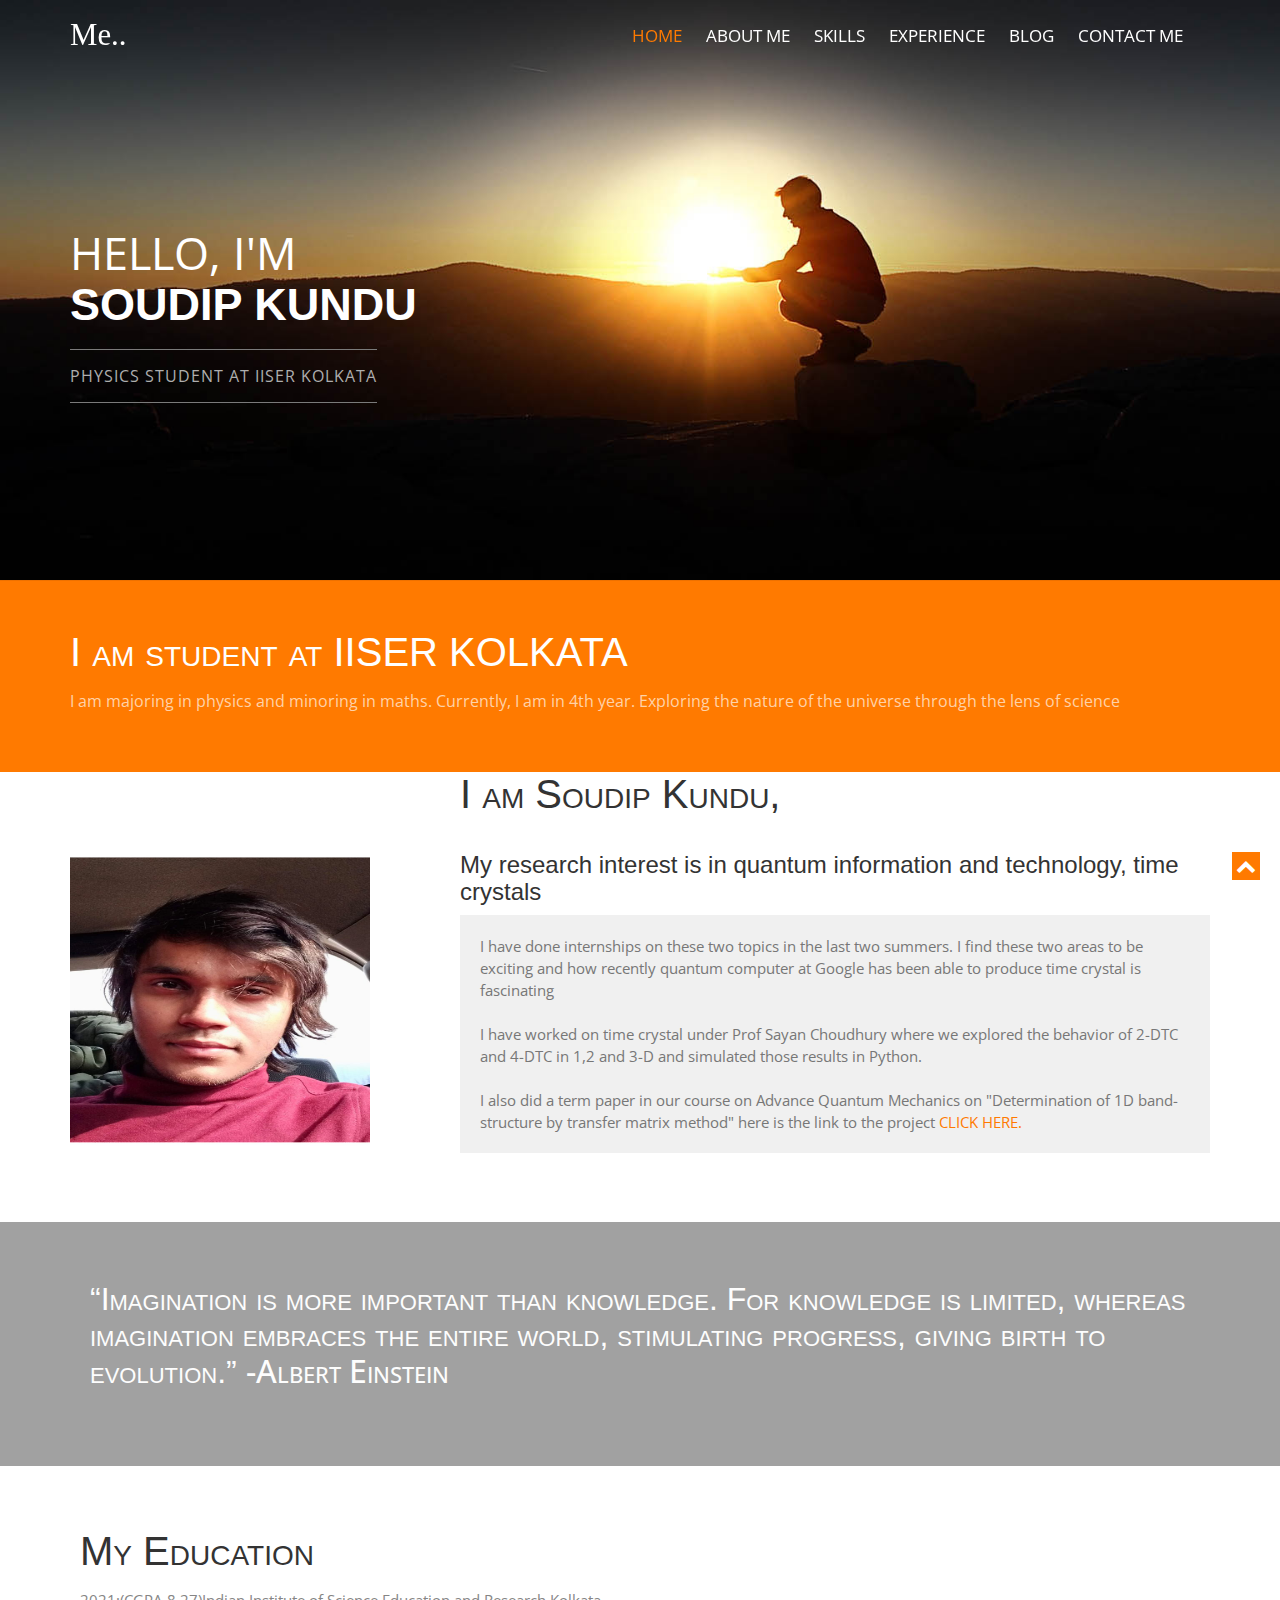
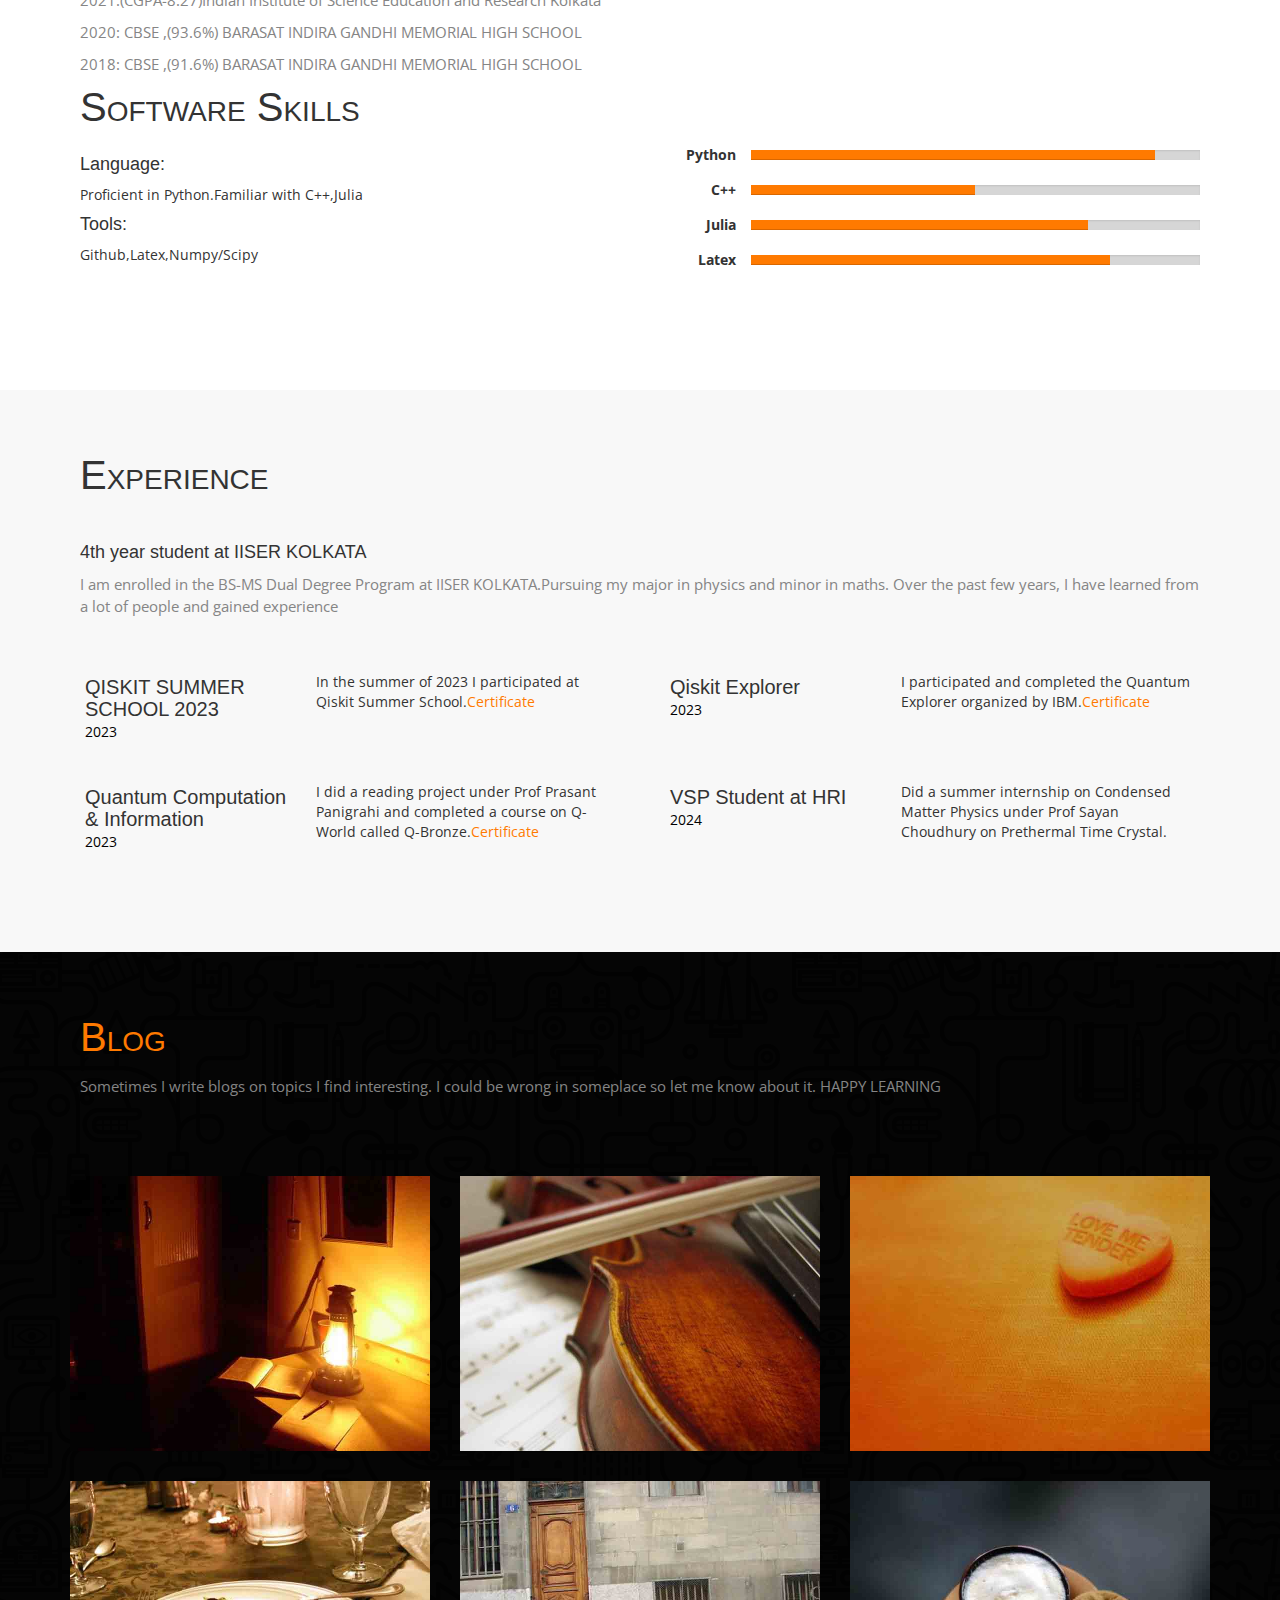
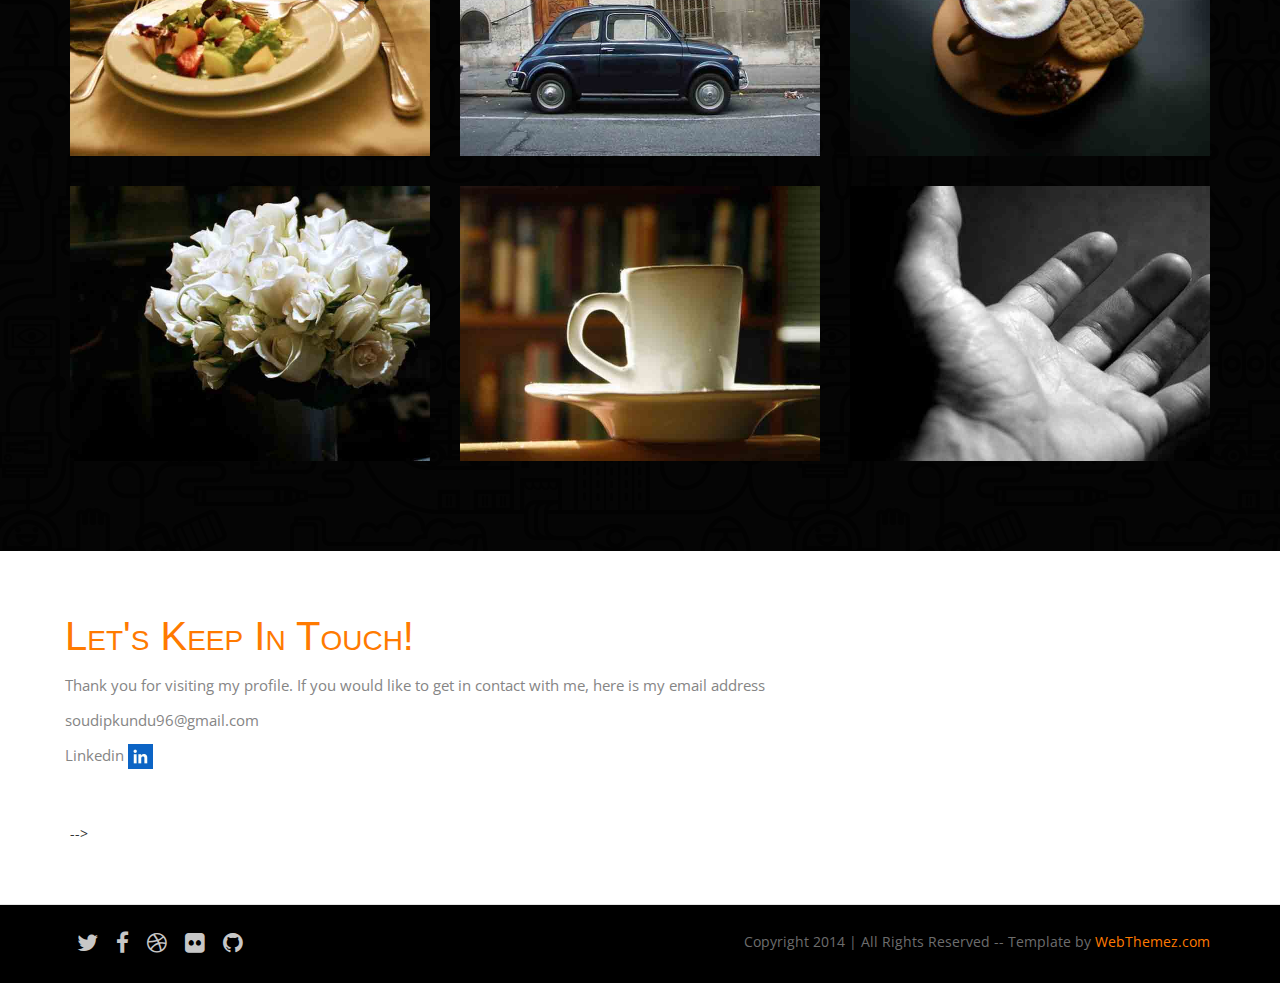
==== index.html @ 683b35c9 "Update index.html" ====
<!doctype html>
<!--[if IE 7 ]>    <html lang="en-gb" class="isie ie7 oldie no-js"> <![endif]-->
<!--[if IE 8 ]>    <html lang="en-gb" class="isie ie8 oldie no-js"> <![endif]-->
<!--[if IE 9 ]>    <html lang="en-gb" class="isie ie9 no-js"> <![endif]-->
<!--[if (gt IE 9)|!(IE)]><!-->
<html lang="en-gb" class="no-js">
<!--<![endif]-->
<head>
<meta charset="utf-8">
<meta name="viewport" content="width=device-width, initial-scale=1, maximum-scale=1">
<!--[if lt IE 9]> 
    <meta http-equiv="X-UA-Compatible" content="IE=edge,chrome=1">
    <![endif]-->
<title>ME – Resume and Personal Blog Responsive Template</title>
<meta name="description" content="">
<meta name="author" content="WebThemez">
<!--[if lt IE 9]>
        <script src="http://html5shim.googlecode.com/svn/trunk/html5.js"></script>
    <![endif]-->
<!--[if lte IE 8]>
		<script type="text/javascript" src="http://explorercanvas.googlecode.com/svn/trunk/excanvas.js"></script>
	<![endif]-->
<link rel="stylesheet" href="css/bootstrap.min.css" />
<link rel="stylesheet" type="text/css" href="css/isotope.css" media="screen" />
<link rel="stylesheet" href="js/fancybox/jquery.fancybox.css" type="text/css" media="screen" />
<link rel="stylesheet" type="text/css" href="css/da-slider.css" />
<link rel="stylesheet" href="css/styles.css" />
<!-- Font Awesome -->
<link href="css/font-awesome.min.css" rel="stylesheet">
</head>

<body>
<header class="header">
  <div class="container">
    <nav class="navbar navbar-inverse" role="navigation">
      <div class="navbar-header">
        <button type="button" id="nav-toggle" class="navbar-toggle" data-toggle="collapse" data-target="#main-nav"> <span class="sr-only">Toggle navigation</span> <span class="icon-bar"></span> <span class="icon-bar"></span> <span class="icon-bar"></span> </button>
        <a href="#" class="navbar-brand scroll-top logo"><b>Me..</b></a> </div>
      <!--/.navbar-header-->
      <div id="main-nav" class="collapse navbar-collapse">
        <ul class="nav navbar-nav" id="mainNav">
          <li class="active"><a href="#home" class="scroll-link">Home</a></li>
          <li><a href="#aboutMe" class="scroll-link">About Me</a></li>
          <li><a href="#skills" class="scroll-link">Skills</a></li>
          <li><a href="#experience" class="scroll-link">Experience</a></li>
          <li><a href="#portfolio" class="scroll-link">Blog</a></li>
          <li><a href="#contactMe" class="scroll-link">Contact Me</a></li>
        </ul>
      </div>
      <!--/.navbar-collapse--> 
    </nav>
    <!--/.navbar--> 
  </div>
  <!--/.container--> 
</header>
<!--/.header-->
<div id="#top"></div>
<section id="home">
  <div class="banner-container"> <img src="images/banner-bg.jpg" alt="banner" />
    <div class="container banner-content">
      <div class="heroText">
        <h2><span>HEllO, I'm</span><br>
          Soudip Kundu</h2>
        <span class="caption">Physics student at IISER KOLKATA</span> </div>
    </div>
  </div>
</section>
<section id="introText">
  <div class="container">
    <div>
      <h1>I am student at IISER KOLKATA</h1>
      <p>I am majoring in physics and minoring in maths. Currently, I am in 4th year. Exploring the nature of the universe through the lens of science</p>
    </div>
  </div>
</section>
<!--About-->
<section id="aboutMe">
  <div class="container">
    <div class="row"> 
      <!-- item -->
      <div class="col-md-4 tileBox"> <img src="images/photo-1.jpg" alt="me" style="width: 300px; height: 450px;"/> </div>
      <div class="col-md-8 tileBox">
        <div class="txtHead">
          <h2>I am Soudip Kundu,</h2>
          <h3> My research interest is in quantum information and technology, time crystals</h3>
        </div>
        <p>I have done internships on these two topics in the last two summers. I find these two areas to be exciting and how recently quantum computer at Google has been able to produce time crystal is fascinating <br/>
          <br/>
          I have worked on time crystal under Prof Sayan Choudhury where we explored the behavior of 2-DTC and 4-DTC in 1,2 and 3-D and simulated those results in Python.<br/>
	<br/>
	  I also did a term paper in our course on Advance Quantum Mechanics on "Determination of 1D band-structure
by transfer matrix method" here is the link to the project <a href="https://github.com/soudip-kundu/soudip-kundu.github.io/blob/main/paper/QM_Term_Paper%20.pdf" target="_blank">CLICK HERE.</a></p>
	    

      </div>
      <!-- end: --> 
    </div>
  </div>
</section>
<!--Quote-->
<section id="quote" class="bg-parlex">
  <div class="parlex-back">
    <div class="container">
     <div class="row">
	<div class="col-md-12">      <h2>“Imagination is more important than knowledge. For knowledge is limited, whereas imagination embraces the entire world, stimulating progress, giving birth to evolution.” <span>-Albert Einstein</span></h2></div>
      </div>
    </div>
    <!--/.container--> 
  </div>
</section>

<!--Skills-->
<section id="skills" class="secPad white">
  <div class="container">
    <div class="heading "> 
      <!-- Heading -->
      <h2>My Education</h2>
	<p>2021:(CGPA-8.27)Indian Institute of Science Education and Research Kolkata </p>   
       <p>2020: CBSE ,(93.6%) BARASAT INDIRA GANDHI MEMORIAL HIGH SCHOOL </p>    
      <p>2018: CBSE ,(91.6%) BARASAT INDIRA GANDHI MEMORIAL HIGH SCHOOL </p>
     

     <!--<h2>My Skills</h2>
      <p>Lorem ipsum dolor sit amet, consectetur adipiscing elit. SMependisse interdum erat et neque tincidunt volutpat. Cras eget augue id dui variMe pretium. Cras posuere dolor risMe. Pellentesque elementum ultricies quam, sit amet rhoncMe nisl viverra in. Cras imperdiet nisi a euismod molestie. Ut a metMe arcu. Pellentesque feugiat dictum erat. </p>
    </div>
    <div class="row skillContainer">
      <div class="col-md-4 skillBox">
        <div id="diagram-id-1" class="diagram" data-percent="95.2%"></div>
        <div class="chart-text">
          <h4>Visual Designing</h4>
          <p>Exp 4 years</p>
        </div>
      </div>
      <div class="col-md-4 skillBox">
        <div id="diagram-id-2" class="diagram" data-percent="75.2%"></div>
        <div class="chart-text">
          <h4>Frontend Developer</h4>
          <p>Exp 8 years</p>
        </div>
      </div>
      <div class="col-md-4 skillBox">
        <div id="diagram-id-3" class="diagram" data-percent="85.6%"></div>
        <div class="chart-text">
          <h4>Backend Developer</h4>
          <p>Exp 5 years</p>
        </div>
      </div>
    </div>-->
    <div class="row">
      <div class="col-sm-6">
        <h2>Software Skills</h2>
	      <h4>Language: </h4>Proficient in Python.Familiar with C++,Julia
	      <h4>Tools: </h4>Github,Latex,Numpy/Scipy
      <p class="mrgBtm20">  </p>
      </div>
      <div class="col-sm-6"> <br/>
        <br/>
        <br/>
        <div class="row">
          <div class="col-md-2 skilltitle"><b>Python</b></div>
          <div class="col-md-10">
            <div class="progress">
              <div class="progress-bar" role="progressbar" aria-valuenow="90" aria-valuemin="0" aria-valuemax="100" style="width: 90%;"> <span class="sr-only">90% Complete</span> </div>
            </div>
          </div>
        </div>
        <div class="row">
          <div class="col-md-2 skilltitle"><b>C++</b></div>
          <div class="col-md-10">
            <div class="progress">
              <div class="progress-bar" role="progressbar" aria-valuenow="80" aria-valuemin="0" aria-valuemax="100" style="width: 50%;"> <span class="sr-only">50% Complete</span> </div>
            </div>
          </div>
        </div>
        <div class="row">
          <div class="col-md-2 skilltitle"><b>Julia</b></div>
          <div class="col-md-10">
            <div class="progress">
              <div class="progress-bar" role="progressbar" aria-valuenow="75" aria-valuemin="0" aria-valuemax="100" style="width: 75%;"> <span class="sr-only">75% Complete</span> </div>
            </div>
          </div>
        </div>
        <div class="row">
          <div class="col-md-2 skilltitle"><b>Latex</b></div>
          <div class="col-md-10">
            <div class="progress">
              <div class="progress-bar" role="progressbar" aria-valuenow="75" aria-valuemin="0" aria-valuemax="100" style="width: 80%;"> <span class="sr-only">80% Complete</span> </div>
            </div>
          </div>
        </div>
      </div>
    </div>
  </div>
</section>
<!--Experience-->
<section id="experience" class="secPad">
<div class="container">
<div class="heading"> 
  <!-- Heading -->
  <h2>Experience</h2>
  <br/>
  <h4>4th year student at IISER KOLKATA</h4>
  <p>I am enrolled in the BS-MS Dual Degree Program at IISER KOLKATA.Pursuing my major in physics and minor in maths. Over the past few years, I have learned from a lot of people and gained experience </p>
</div>
<div class="row experience-details">
  <div class="col-md-6">
    <div class="col-md-5">
     <!--<div class="icon-block"><i class="fa fa-cogs"></i></div>-->
      <div class="pull-left">
        <h4>QISKIT SUMMER SCHOOL 2023</h4>
        <span>2023</span> </div>
    </div>
    <div class="col-md-7"> In the summer of 2023 I participated at Qiskit Summer School.<a href="https://github.com/soudip-kundu/soudip-kundu.github.io/blob/main/internship/Qiskit_Global_Summer_School_2023___Quantum_Excellence_Badge20230911-28-1epfiy.pdf">Certificate</a> </div>
  </div>
  <div class="col-md-6">
    <div class="col-md-5">
      <!--<div class="icon-block"><i class="fa fa-send-o"></i></div>-->
      <div class="pull-left">
        <h4>Qiskit Explorer</h4>
        <span>2023</span> </div>
    </div>
    <div class="col-md-7"> I participated and completed the Quantum Explorer organized by IBM.<a href="https://github.com/soudip-kundu/soudip-kundu.github.io/blob/main/internship/Quantum_Explorer_2023__Advanced_Badge20240327-43-flssgo.pdf">Certificate</a> </div>		
  </div>
</div>
<div class="row experience-details">
  <div class="col-md-6">
    <div class="col-md-5">
      <!--<div class="icon-block"><i class="fa fa-shopping-cart"></i></div>-->
      <div class="pull-left">
        <h4>Quantum Computation & Information</h4>
        <span>2023</span> </div>
    </div>
    <div class="col-md-7"> I did a reading project under Prof Prasant Panigrahi and completed a course on Q-World called Q-Bronze.<a href="https://github.com/soudip-kundu/soudip-kundu.github.io/blob/main/internship/QBronze108-18.jpg">Certificate</a> </div>
  </div>
  <div class="col-md-6">
    <div class="col-md-5">
      <!--<div class="icon-block"><i class="fa fa-futbol-o"></i></div>-->
      <div class="pull-left">
        <h4>VSP Student at HRI</h4>
        <span>2024</span> </div>
    </div>
    <div class="col-md-7"> Did a summer internship on Condensed Matter Physics under Prof Sayan Choudhury on Prethermal Time Crystal. </div>
  </div>
</div>
</section>

<!--Portfolio-->
<section id="portfolio" class="page-section section appear clearfix secPad">
  <div class="container">
    <div class="heading"> 
      <!-- Heading -->
      <h2>Blog</h2>
      <p>Sometimes I write blogs on topics I find interesting. I could be wrong in someplace so let me know about it. HAPPY LEARNING</p>
    </div>
    <div class="row">
      <nav id="filter" class="col-md-12"><!--
        <ul>
          <li><a href="#" class="current btn-theme btn-small" data-filter="*">All</a></li>
          <li><a href="#" class="btn-theme btn-small" data-filter=".webdesign">Web Design</a></li>
          <li><a href="#" class="btn-theme btn-small" data-filter=".photography">Photography</a></li>
          <li><a href="#" class="btn-theme btn-small" data-filter=".print">Print</a></li>
        </ul>-->
      </nav>
      <div class="col-md-12">
        <div class="row">
          <div class="portfolio-items isotopeWrapper clearfix" id="3">
            <article class="col-sm-4 isotopeItem webdesign">
              <div class="portfolio-item"> <img src="images/portfolio/img1.jpg" alt="" />
                <div class="portfolio-desc align-center">
                  <div class="folio-info"> <a href="https://github.com/soudip-kundu/soudip-kundu.github.io/blob/main/blog/Symmetry_in_physics.pdf" class="fancybox">
                    <h5>Symmetry & Noether theorem in Quantum Mechanics</h5>
                    <i class="fa fa-plMe-square-o fa-2x"></i></a> </div>
                </div>
              </div>
            </article>
            <article class="col-sm-4 isotopeItem photography">
              <div class="portfolio-item"> <img src="images/portfolio/img2.jpg" alt="" />
                <div class="portfolio-desc align-center">
                  <div class="folio-info"> <a href="images/portfolio/img2.jpg" class="fancybox">
                    <h5>Project Name</h5>
                    <i class="fa fa-plMe-square-o fa-2x"></i></a> </div>
                </div>
              </div>
            </article>
            <article class="col-sm-4 isotopeItem photography">
              <div class="portfolio-item"> <img src="images/portfolio/img3.jpg" alt="" />
                <div class="portfolio-desc align-center">
                  <div class="folio-info"> <a href="images/portfolio/img3.jpg" class="fancybox">
                    <h5>Project Name</h5>
                    <i class="fa fa-plMe-square-o fa-2x"></i></a> </div>
                </div>
              </div>
            </article>
            <article class="col-sm-4 isotopeItem print">
              <div class="portfolio-item"> <img src="images/portfolio/img4.jpg" alt="" />
                <div class="portfolio-desc align-center">
                  <div class="folio-info"> <a href="images/portfolio/img4.jpg" class="fancybox">
                    <h5>Project Name</h5>
                    <i class="fa fa-plMe-square-o fa-2x"></i></a> </div>
                </div>
              </div>
            </article>
            <article class="col-sm-4 isotopeItem photography">
              <div class="portfolio-item"> <img src="images/portfolio/img5.jpg" alt="" />
                <div class="portfolio-desc align-center">
                  <div class="folio-info"> <a href="images/portfolio/img5.jpg" class="fancybox">
                    <h5>Project Name</h5>
                    <i class="fa fa-plMe-square-o fa-2x"></i></a> </div>
                </div>
              </div>
            </article>
            <article class="col-sm-4 isotopeItem webdesign">
              <div class="portfolio-item"> <img src="images/portfolio/img6.jpg" alt="" />
                <div class="portfolio-desc align-center">
                  <div class="folio-info"> <a href="images/portfolio/img6.jpg" class="fancybox">
                    <h5>Project Name</h5>
                    <i class="fa fa-plMe-square-o fa-2x"></i></a> </div>
                </div>
              </div>
            </article>
            <article class="col-sm-4 isotopeItem print">
              <div class="portfolio-item"> <img src="images/portfolio/img7.jpg" alt="" />
                <div class="portfolio-desc align-center">
                  <div class="folio-info"> <a href="images/portfolio/img7.jpg" class="fancybox">
                    <h5>Project Name</h5>
                    <i class="fa fa-plMe-square-o fa-2x"></i></a> </div>
                </div>
              </div>
            </article>
            <article class="col-sm-4 isotopeItem photography">
              <div class="portfolio-item"> <img src="images/portfolio/img8.jpg" alt="" />
                <div class="portfolio-desc align-center">
                  <div class="folio-info"> <a href="images/portfolio/img8.jpg" class="fancybox">
                    <h5>Project Name</h5>
                    <i class="fa fa-plMe-square-o fa-2x"></i></a> </div>
                </div>
              </div>
            </article>
            <article class="col-sm-4 isotopeItem print">
              <div class="portfolio-item"> <img src="images/portfolio/img9.jpg" alt="" />
                <div class="portfolio-desc align-center">
                  <div class="folio-info"> <a href="images/portfolio/img9.jpg" class="fancybox">
                    <h5>Project Name</h5>
                    <i class="fa fa-plMe-square-o fa-2x"></i></a> </div>
                </div>
              </div>
            </article>
          </div>
        </div>
      </div>
    </div>
  </div>
</section>

<!--Contact -->
<section id="contactMe" class="page-section secPad">
  <div class="container">
    <div class="row">
      <div class="heading"> 
        <!-- Heading -->
        <h2>Let's Keep In Touch!</h2>
        <p>Thank you for visiting my profile. If you would like to get in contact with me, here is my email address</p>
	 <p>soudipkundu96@gmail.com</p> 
	  <p>Linkedin <a href="https://www.linkedin.com/in/soudip-kundu-a19b95268?lipi=urn%3Ali%3Apage%3Ad_flagship3_profile_view_base_contact_details%3BC5t4lly%2FSY2JSu1K0vWiCQ%3D%3D"> <img src="images/linkedin.jpg" style="width: 25px; height: 25px;"> </a>  </p>  
      </div>
    </div>
 <!--
    <div class="row mrgn30">
      <form method="post" action="" id="contactfrm" role="form">
        <div class="col-sm-4">
          <div class="form-group">
            <label for="name">Name</label>
            <input type="text" class="form-control" name="name" id="name" placeholder="Enter name" title="Please enter your name (at least 2 characters)">
          </div>
          <div class="form-group">
            <label for="email">Email</label>
            <input type="email" class="form-control" name="email" id="email" placeholder="Enter email" title="Please enter a valid email address">
          </div>
        </div>
        <div class="col-sm-4">
          <div class="form-group">
            <label for="comments">Comments</label>
            <textarea name="comment" class="form-control" id="comments" cols="3" rows="5" placeholder="Enter your message…" title="Please enter your message (at least 10 characters)"></textarea>
          </div>
          <button name="submit" type="submit" class="btn btn-lg btn-primary" id="submit">Submit</button>
          <div class="result"></div>
        </div>
      </form>
      <div class="col-sm-4">
        <h4>Address:</h4>
        <address>
        Soudip Kundu<br>
        134 Stilla. Tae., 414515<br>
        Leorislon, SA 02434-34534 MeA <br>
        </address>
        <h4>Phone:</h4>
        <address>
        7980330109<br>
        </address>
      </div>
    </div>
  </div>
  <!--/.container--> -->
</section>

<!--/.page-section-->
<footer class="copyright">
  <div class="container">
    <div class="row">
      <div class="col-md-6">
        <div class="social pull-left"> <a href="#"><i class="fa fa-twitter"></i></a> <a href="#"><i class="fa fa-facebook"></i></a> <a href="#"><i class="fa fa-dribbble"></i></a> <a href="#"><i class="fa fa-flickr"></i></a> <a href="#"><i class="fa fa-github"></i></a> </div>
      </div>
      <div class="col-md-6"> <span class="pull-right">Copyright 2014 | All Rights Reserved  -- Template by <a href="http://webThemez.com">WebThemez.com</a></span> </div>
    </div>
    <!-- / .row --> 
  </div>
</footer>
<a href="#top" class="topHome"><i class="fa fa-chevron-up fa-2x"></i></a> 

<!--[if lte IE 8]><script src="//ajax.googleapis.com/ajax/libs/jquery/1.11.0/jquery.min.js"></script><![endif]--> 
<script src="js/modernizr-latest.js"></script> 
<script src="js/jquery-1.8.2.min.js" type="text/javascript"></script> 
<script src="js/bootstrap.min.js" type="text/javascript"></script> 
<script src="js/jquery.isotope.min.js" type="text/javascript"></script> 
<script src="js/fancybox/jquery.fancybox.pack.js" type="text/javascript"></script> 
<script src="js/jquery.nav.js" type="text/javascript"></script> 
<script src="js/jquery.cslider.js" type="text/javascript"></script> 
<script src="js/jquery.diagram.js"></script> 
<script src="js/cMetom.js" type="text/javascript"></script> 
<script src="js/owl-caroMeel/owl.caroMeel.js"></script>
</body>
</html>
---- css/isotope.css ----
/* Start: Recommended Isotope styles */

/**** Isotope Filtering ****/

.isotope-item {
  z-index: 2;
}

.isotope-hidden.isotope-item {
  pointer-events: none;
  z-index: 1;
}

/**** Isotope CSS3 transitions ****/

.isotope,
.isotope .isotope-item {
  -webkit-transition-duration: 0.8s;
     -moz-transition-duration: 0.8s;
      -ms-transition-duration: 0.8s;
       -o-transition-duration: 0.8s;
          transition-duration: 0.8s;
}

.isotope {
  -webkit-transition-property: height, width;
     -moz-transition-property: height, width;
      -ms-transition-property: height, width;
       -o-transition-property: height, width;
          transition-property: height, width;
}

.isotope .isotope-item {
  -webkit-transition-property: -webkit-transform, opacity;
     -moz-transition-property:    -moz-transform, opacity;
      -ms-transition-property:     -ms-transform, opacity;
       -o-transition-property:         top, left, opacity;
          transition-property:         transform, opacity;
}

/**** disabling Isotope CSS3 transitions ****/

.isotope.no-transition,
.isotope.no-transition .isotope-item,
.isotope .isotope-item.no-transition {
  -webkit-transition-duration: 0s;
     -moz-transition-duration: 0s;
      -ms-transition-duration: 0s;
       -o-transition-duration: 0s;
          transition-duration: 0s;
}

/* End: Recommended Isotope styles */



/* disable CSS transitions for containers with infinite scrolling*/
.isotope.infinite-scrolling {
  -webkit-transition: none;
     -moz-transition: none;
      -ms-transition: none;
       -o-transition: none;
          transition: none;
}



/**** Isotope styles ****/

/* required for containers to inherit vertical size from window */
/*html,
body {
  height: 100%;
}*/

#container {
  border: 1px solid #666;
  padding: 5px;
  margin-bottom: 20px;
}

.element {
  width: 110px;
  height: 110px;
  margin: 5px;
  float: left;
  overflow: hidden;
  position: relative;
  background: #888;
  color: #222;
  -webkit-border-top-right-radius: 1.2em;
      -moz-border-radius-topright: 1.2em;
          border-top-right-radius: 1.2em;
}

.element.alkali          { background: #F00; background: hsl(   0, 100%, 50%); }
.element.alkaline-earth  { background: #F80; background: hsl(  36, 100%, 50%); }
.element.lanthanoid      { background: #FF0; background: hsl(  72, 100%, 50%); }
.element.actinoid        { background: #0F0; background: hsl( 108, 100%, 50%); }
.element.transition      { background: #0F8; background: hsl( 144, 100%, 50%); }
.element.post-transition { background: #0FF; background: hsl( 180, 100%, 50%); }
.element.metalloid       { background: #08F; background: hsl( 216, 100%, 50%); }
.element.other.nonmetal  { background: #00F; background: hsl( 252, 100%, 50%); }
.element.halogen         { background: #F0F; background: hsl( 288, 100%, 50%); }
.element.noble-gas       { background: #F08; background: hsl( 324, 100%, 50%); }


.element * {
  position: absolute;
  margin: 0;
}

.element .symbol {
  left: 0.2em;
  top: 0.4em;
  font-size: 3.8em;
  line-height: 1.0em;
  color: #FFF;
}
.element.large .symbol {
  font-size: 4.5em;
}

.element.fake .symbol {
  color: #000;
}

.element .name {
  left: 0.5em;
  bottom: 1.6em;
  font-size: 1.05em;
}

.element .weight {
  font-size: 0.9em;
  left: 0.5em;
  bottom: 0.5em;
}

.element .number {
  font-size: 1.25em;
  font-weight: bold;
  color: hsla(0,0%,0%,.5);
  right: 0.5em;
  top: 0.5em;
}

.variable-sizes .element.width2 { width: 230px; }

.variable-sizes .element.height2 { height: 230px; }

.variable-sizes .element.width2.height2 {
  font-size: 2.0em;
}

.element.large,
.variable-sizes .element.large,
.variable-sizes .element.large.width2.height2 {
  font-size: 3.0em;
  width: 350px;
  height: 350px;
  z-index: 100;
}

.clickable .element:hover {
  cursor: pointer;
}

.clickable .element:hover h3 {
  text-shadow:
    0 0 10px white,
    0 0 10px white
  ;
}

.clickable .element:hover h2 {
  color: white;
}
---- css/da-slider.css ----
.da-slider{
	width: 100%;
	min-width: 520px;
	height: 500px;
	position: relative;
	margin: 4% auto;
	overflow: hidden;
	/*background: transparent url(../images/waves.gif) repeat 0% 0%;
	border-top: 8px solid #efc34a;
	border-bottom: 8px solid #efc34a;
	box-shadow: 0px 1px 1px rgba(0,0,0,0.2), 0px -2px 1px #fff;*/ 
	-webkit-transition: background-position 1s ease-out 0.3s;
	-moz-transition: background-position 1s ease-out 0.3s;
	-o-transition: background-position 1s ease-out 0.3s;
	-ms-transition: background-position 1s ease-out 0.3s;
	transition: background-position 1s ease-out 0.3s;
}
.da-slide{
	position: absolute;
	width: 100%;
	height: 100%;
	top: 0px;
	left: 0px; 
	text-align: left;
}
.da-slide-current{
	z-index: 1000;
}
.da-slider-fb .da-slide{
	left: 100%;
}
.da-slider-fb  .da-slide.da-slide-current{
	left: 0px;
}
.da-slide h2,
.da-slide p,
.da-slide .da-link,
.da-slide .da-img{
	position: absolute;
	opacity: 0;
	left: 110%;
}
.da-slider-fb .da-slide h2,
.da-slider-fb .da-slide p,
.da-slider-fb .da-slide .da-link{
	left: 10%;
	opacity: 1;
}
.da-slider-fb .da-slide .da-img{
	left: 60%;
	opacity: 1;
}
.da-slide h2{
	color: #fff;
	font-size: 66px;
	width: 50%;
	top: 60px;
	white-space: nowrap;
	z-index: 10;
	text-shadow: 1px 1px 1px rgba(0,0,0,0.1); 
	font-weight: 700;
}
.da-slide p{
	width: 45%;
	top: 155px;
	color: #916c05;
	font-size: 18px;
	line-height: 26px;
	height: 80px;
	overflow: hidden;
	font-style: italic;
	font-weight: 400;
	font-style: italic;
}
.da-slide .da-img{
	text-align: center;
	width: 30%;
	top: 70px;
	height: 256px;
	line-height: 320px;
	left: 110%; /*60%*/
}
.da-slide .da-link{
	top: 270px; /*depends on p height*/
	color: #fff;
	text-shadow: 1px 1px 1px rgba(0,0,0,0.2);
	border: 3px solid rgba(255,255,255,0.8);
	padding: 2px 20px 0px;
	font-size: 16px;
	line-height: 30px;
	width: auto;
	text-align: center;
	background: rgba(255,255,255,0.2);
}
.da-slide .da-link:hover{
	background: rgba(255,255,255,0.3);
}
.da-dots{
	width: 100%;
	position: absolute;
	text-align: center;
	left: 0px;
	bottom: 20px;
	z-index: 2000;
	-moz-user-select: none;
	-webkit-user-select: none;
}
.da-dots span{
	display: inline-block;
	position: relative;
	width: 12px;
	height: 12px;
	border-radius: 50%;
	background: #fb6c00;
	margin: 3px;
	cursor: pointer;
	box-shadow: 
		1px 1px 1px rgba(0,0,0,0.1) inset, 
		1px 1px 1px rgba(255,255,255,0.1);
}
.da-dots span.da-dots-current:after{
	content: '';
	width: 8px;
	height: 8px;
	position: absolute;
	top: 2px;
	left: 2px;
	border-radius: 50%;
	background: rgb(255,255,255);
	background: -moz-linear-gradient(top, rgba(255,255,255,1) 0%, rgba(246,246,246,1) 47%, rgba(237,237,237,1) 100%);
	background: -webkit-gradient(linear, left top, left bottom, color-stop(0%,rgba(255,255,255,1)), color-stop(47%,rgba(246,246,246,1)), color-stop(100%,rgba(237,237,237,1)));
	background: -webkit-linear-gradient(top, rgba(255,255,255,1) 0%,rgba(246,246,246,1) 47%,rgba(237,237,237,1) 100%);
	background: -o-linear-gradient(top, rgba(255,255,255,1) 0%,rgba(246,246,246,1) 47%,rgba(237,237,237,1) 100%);
	background: -ms-linear-gradient(top, rgba(255,255,255,1) 0%,rgba(246,246,246,1) 47%,rgba(237,237,237,1) 100%);
	background: linear-gradient(top, rgba(255,255,255,1) 0%,rgba(246,246,246,1) 47%,rgba(237,237,237,1) 100%);
	filter: progid:DXImageTransform.Microsoft.gradient( startColorstr='#ffffff', endColorstr='#ededed',GradientType=0 );
}
.da-arrows{
	-moz-user-select: none;
	-webkit-user-select: none;
}
.da-arrows span{
	position: absolute;
	top: 50%;
	height: 30px;
	width: 30px;
	border-radius: 50%;
	background:rgba(255, 255, 255, 0.29);    
	cursor: pointer;
	z-index: 2000;
	opacity: 0;
	box-shadow: 
		1px 1px 1px rgba(0,0,0,0.1) inset, 
		1px 1px 1px rgba(255,255,255,0.1);
	-webkit-transition: opacity 0.4s ease-in-out-out 0.2s;
	-moz-transition: opacity 0.4s ease-in-out-out 0.2s;
	-o-transition: opacity 0.4s ease-in-out-out 0.2s;
	-ms-transition: opacity 0.4s ease-in-out-out 0.2s;
	transition: opacity 0.4s ease-in-out-out 0.2s;
}
.da-slider:hover .da-arrows span{
	opacity: 1;
}
.da-arrows span:after{
	content: '';
	position: absolute;
	width: 20px;
	height: 20px;
	top: 5px;
	left: 5px;
	background: transparent url(../images/arrows.png) no-repeat top left;
	border-radius: 50%;
	box-shadow: 1px 1px 2px rgba(0,0,0,0.1);
}
.da-arrows span:hover:after{
	box-shadow: 1px 1px 4px rgba(0,0,0,0.3);
}
.da-arrows span:active:after{
	box-shadow: 1px 1px 1px rgba(255,255,255,0.1);
}
.da-arrows span.da-arrows-next:after{
	background-position: top right;
}
.da-arrows span.da-arrows-prev{
	left: 15px;
}
.da-arrows span.da-arrows-next{
	right: 15px;
}

.da-slide-current h2,
.da-slide-current p,
.da-slide-current .da-link{
	left: 10%;
	opacity: 1;
}
.da-slide-current .da-img{
	left: 60%;
	opacity: 1;
}
/* Animation classes and animations */

/* Slide in from the right*/
.da-slide-fromright h2{
	-webkit-animation: fromRightAnim1 0.6s ease-in-out 0.8s both;
	-moz-animation: fromRightAnim1 0.6s ease-in-out 0.8s both;
	-o-animation: fromRightAnim1 0.6s ease-in-out 0.8s both;
	-ms-animation: fromRightAnim1 0.6s ease-in-out 0.8s both;
	animation: fromRightAnim1 0.6s ease-in-out 0.8s both;
}
.da-slide-fromright p{
	-webkit-animation: fromRightAnim2 0.6s ease-in-out 0.8s both;
	-moz-animation: fromRightAnim2 0.6s ease-in-out 0.8s both;
	-o-animation: fromRightAnim2 0.6s ease-in-out 0.8s both;
	-ms-animation: fromRightAnim2 0.6s ease-in-out 0.8s both;
	animation: fromRightAnim2 0.6s ease-in-out 0.8s both;
}
.da-slide-fromright .da-link{
	-webkit-animation: fromRightAnim3 0.4s ease-in-out 1.2s both;
	-moz-animation: fromRightAnim3 0.4s ease-in-out 1.2s both;
	-o-animation: fromRightAnim3 0.4s ease-in-out 1.2s both;
	-ms-animation: fromRightAnim3 0.4s ease-in-out 1.2s both;
	animation: fromRightAnim3 0.4s ease-in-out 1.2s both;
}
.da-slide-fromright .da-img{
	-webkit-animation: fromRightAnim4 0.6s ease-in-out 0.8s both;
	-moz-animation: fromRightAnim4 0.6s ease-in-out 0.8s both;
	-o-animation: fromRightAnim4 0.6s ease-in-out 0.8s both;
	-ms-animation: fromRightAnim4 0.6s ease-in-out 0.8s both;
	animation: fromRightAnim4 0.6s ease-in-out 0.8s both;
}
@-webkit-keyframes fromRightAnim1{
	0%{ left: 110%; opacity: 0; }
	100%{ left: 10%; opacity: 1; }
}
@-webkit-keyframes fromRightAnim2{
	0%{ left: 110%; opacity: 0; }
	100%{ left: 10%; opacity: 1; }
}
@-webkit-keyframes fromRightAnim3{
	0%{ left: 110%; opacity: 0; }
	1%{ left: 10%; opacity: 0; }
	100%{ left: 10%; opacity: 1; }
}
@-webkit-keyframes fromRightAnim4{
	0%{ left: 110%; opacity: 0; }
	100%{ left: 60%; opacity: 1; }
}

@-moz-keyframes fromRightAnim1{
	0%{ left: 110%; opacity: 0; }
	100%{ left: 10%; opacity: 1; }
}
@-moz-keyframes fromRightAnim2{
	0%{ left: 110%; opacity: 0; }
	100%{ left: 10%; opacity: 1; }
}
@-moz-keyframes fromRightAnim3{
	0%{ left: 110%; opacity: 0; }
	1%{ left: 10%; opacity: 0; }
	100%{ left: 10%; opacity: 1; }
}
@-moz-keyframes fromRightAnim4{
	0%{ left: 110%; opacity: 0; }
	100%{ left: 60%; opacity: 1; }
}

@-o-keyframes fromRightAnim1{
	0%{ left: 110%; opacity: 0; }
	100%{ left: 10%; opacity: 1; }
}
@-o-keyframes fromRightAnim2{
	0%{ left: 110%; opacity: 0; }
	100%{ left: 10%; opacity: 1; }
}
@-o-keyframes fromRightAnim3{
	0%{ left: 110%; opacity: 0; }
	1%{ left: 10%; opacity: 0; }
	100%{ left: 10%; opacity: 1; }
}
@-o-keyframes fromRightAnim4{
	0%{ left: 110%; opacity: 0; }
	100%{ left: 60%; opacity: 1; }
}

@-ms-keyframes fromRightAnim1{
	0%{ left: 110%; opacity: 0; }
	100%{ left: 10%; opacity: 1; }
}
@-ms-keyframes fromRightAnim2{
	0%{ left: 110%; opacity: 0; }
	100%{ left: 10%; opacity: 1; }
}
@-ms-keyframes fromRightAnim3{
	0%{ left: 110%; opacity: 0; }
	1%{ left: 10%; opacity: 0; }
	100%{ left: 10%; opacity: 1; }
}
@-ms-keyframes fromRightAnim4{
	0%{ left: 110%; opacity: 0; }
	100%{ left: 60%; opacity: 1; }
}

@keyframes fromRightAnim1{
	0%{ left: 110%; opacity: 0; }
	100%{ left: 10%; opacity: 1; }
}
@keyframes fromRightAnim2{
	0%{ left: 110%; opacity: 0; }
	100%{ left: 10%; opacity: 1; }
}
@keyframes fromRightAnim3{
	0%{ left: 110%; opacity: 0; }
	1%{ left: 10%; opacity: 0; }
	100%{ left: 10%; opacity: 1; }
}
@keyframes fromRightAnim4{
	0%{ left: 110%; opacity: 0; }
	100%{ left: 60%; opacity: 1; }
}
/* Slide in from the left*/
.da-slide-fromleft h2{
	-webkit-animation: fromLeftAnim1 0.6s ease-in-out 0.6s both;
	-moz-animation: fromLeftAnim1 0.6s ease-in-out 0.6s both;
	-o-animation: fromLeftAnim1 0.6s ease-in-out 0.6s both;
	-ms-animation: fromLeftAnim1 0.6s ease-in-out 0.6s both;
	animation: fromLeftAnim1 0.6s ease-in-out 0.6s both;
}
.da-slide-fromleft p{
	-webkit-animation: fromLeftAnim2 0.6s ease-in-out 0.6s both;
	-moz-animation: fromLeftAnim2 0.6s ease-in-out 0.6s both;
	-o-animation: fromLeftAnim2 0.6s ease-in-out 0.6s both;
	-ms-animation: fromLeftAnim2 0.6s ease-in-out 0.6s both;
	animation: fromLeftAnim2 0.6s ease-in-out 0.6s both;
}
.da-slide-fromleft .da-link{
	-webkit-animation: fromLeftAnim3 0.4s ease-in-out 1.2s both;
	-moz-animation: fromLeftAnim3 0.4s ease-in-out 1.2s both;
	-o-animation: fromLeftAnim3 0.4s ease-in-out 1.2s both;
	-ms-animation: fromLeftAnim3 0.4s ease-in-out 1.2s both;
	animation: fromLeftAnim3 0.4s ease-in-out 1.2s both;
}
.da-slide-fromleft .da-img{
	-webkit-animation: fromLeftAnim4 0.6s ease-in-out 0.6s both;
	-moz-animation: fromLeftAnim4 0.6s ease-in-out 0.6s both;
	-o-animation: fromLeftAnim4 0.6s ease-in-out 0.6s both;
	-ms-animation: fromLeftAnim4 0.6s ease-in-out 0.6s both;
	animation: fromLeftAnim4 0.6s ease-in-out 0.6s both;
}
@-webkit-keyframes fromLeftAnim1{
	0%{ left: -110%; opacity: 0; }
	100%{ left: 10%; opacity: 1; }
}
@-webkit-keyframes fromLeftAnim2{
	0%{ left: -110%; opacity: 0; }
	100%{ left: 10%; opacity: 1; }
}
@-webkit-keyframes fromLeftAnim3{
	0%{ left: -110%; opacity: 0; }
	1%{ left: 10%; opacity: 0; }
	100%{ left: 10%; opacity: 1; }
}
@-webkit-keyframes fromLeftAnim4{
	0%{ left: -110%; opacity: 0; }
	100%{ left: 60%; opacity: 1; }
}

@-moz-keyframes fromLeftAnim1{
	0%{ left: -110%; opacity: 0; }
	100%{ left: 10%; opacity: 1; }
}
@-moz-keyframes fromLeftAnim2{
	0%{ left: -110%; opacity: 0; }
	100%{ left: 10%; opacity: 1; }
}
@-moz-keyframes fromLeftAnim3{
	0%{ left: -110%; opacity: 0; }
	1%{ left: 10%; opacity: 0; }
	100%{ left: 10%; opacity: 1; }
}
@-moz-keyframes fromLeftAnim4{
	0%{ left: -110%; opacity: 0; }
	100%{ left: 60%; opacity: 1; }
}

@-o-keyframes fromLeftAnim1{
	0%{ left: -110%; opacity: 0; }
	100%{ left: 10%; opacity: 1; }
}
@-o-keyframes fromLeftAnim2{
	0%{ left: -110%; opacity: 0; }
	100%{ left: 10%; opacity: 1; }
}
@-o-keyframes fromLeftAnim3{
	0%{ left: -110%; opacity: 0; }
	1%{ left: 10%; opacity: 0; }
	100%{ left: 10%; opacity: 1; }
}
@-o-keyframes fromLeftAnim4{
	0%{ left: -110%; opacity: 0; }
	100%{ left: 60%; opacity: 1; }
}

@-ms-keyframes fromLeftAnim1{
	0%{ left: -110%; opacity: 0; }
	100%{ left: 10%; opacity: 1; }
}
@-ms-keyframes fromLeftAnim2{
	0%{ left: -110%; opacity: 0; }
	100%{ left: 10%; opacity: 1; }
}
@-ms-keyframes fromLeftAnim3{
	0%{ left: -110%; opacity: 0; }
	1%{ left: 10%; opacity: 0; }
	100%{ left: 10%; opacity: 1; }
}
@-ms-keyframes fromLeftAnim4{
	0%{ left: -110%; opacity: 0; }
	100%{ left: 60%; opacity: 1; }
}

@keyframes fromLeftAnim1{
	0%{ left: -110%; opacity: 0; }
	100%{ left: 10%; opacity: 1; }
}
@keyframes fromLeftAnim2{
	0%{ left: -110%; opacity: 0; }
	100%{ left: 10%; opacity: 1; }
}
@keyframes fromLeftAnim3{
	0%{ left: -110%; opacity: 0; }
	1%{ left: 10%; opacity: 0; }
	100%{ left: 10%; opacity: 1; }
}
@keyframes fromLeftAnim4{
	0%{ left: -110%; opacity: 0; }
	100%{ left: 60%; opacity: 1; }
}
/* Slide out to the right */
.da-slide-toright h2{
	-webkit-animation: toRightAnim1 0.6s ease-in-out 0.6s both;
	-moz-animation: toRightAnim1 0.6s ease-in-out 0.6s both;
	-o-animation: toRightAnim1 0.6s ease-in-out 0.6s both;
	-ms-animation: toRightAnim1 0.6s ease-in-out 0.6s both;
	animation: toRightAnim1 0.6s ease-in-out 0.6s both;
}
.da-slide-toright p{
	-webkit-animation: toRightAnim2 0.6s ease-in-out 0.3s both;
	-moz-animation: toRightAnim2 0.6s ease-in-out 0.3s both;
	-o-animation: toRightAnim2 0.6s ease-in-out 0.3s both;
	-ms-animation: toRightAnim2 0.6s ease-in-out 0.3s both;
	animation: toRightAnim2 0.6s ease-in-out 0.3s both;
}
.da-slide-toright .da-link{
	-webkit-animation: toRightAnim3 0.4s ease-in-out both;
	-moz-animation: toRightAnim3 0.4s ease-in-out both;
	-o-animation: toRightAnim3 0.4s ease-in-out both;
	-ms-animation: toRightAnim3 0.4s ease-in-out both;
	animation: toRightAnim3 0.4s ease-in-out both;
}
.da-slide-toright .da-img{
	-webkit-animation: toRightAnim4 0.6s ease-in-out both;
	-moz-animation: toRightAnim4 0.6s ease-in-out both;
	-o-animation: toRightAnim4 0.6s ease-in-out both;
	-ms-animation: toRightAnim4 0.6s ease-in-out both;
	animation: toRightAnim4 0.6s ease-in-out both;
}
@-webkit-keyframes toRightAnim1{
	0%{ left: 10%;  opacity: 1; }
	100%{ left: 100%; opacity: 0; }
}
@-webkit-keyframes toRightAnim2{
	0%{ left: 10%;  opacity: 1; }
	100%{ left: 100%; opacity: 0; }
}
@-webkit-keyframes toRightAnim3{
	0%{ left: 10%;  opacity: 1; }
	99%{ left: 10%; opacity: 0; }
	100%{ left: 100%; opacity: 0; }
}
@-webkit-keyframes toRightAnim4{
	0%{ left: 60%;  opacity: 1; }
	30%{ left: 55%;  opacity: 1; }
	100%{ left: 100%; opacity: 0; }
}

@-moz-keyframes toRightAnim1{
	0%{ left: 10%;  opacity: 1; }
	100%{ left: 100%; opacity: 0; }
}
@-moz-keyframes toRightAnim2{
	0%{ left: 10%;  opacity: 1; }
	100%{ left: 100%; opacity: 0; }
}
@-moz-keyframes toRightAnim3{
	0%{ left: 10%;  opacity: 1; }
	99%{ left: 10%; opacity: 0; }
	100%{ left: 100%; opacity: 0; }
}
@-moz-keyframes toRightAnim4{
	0%{ left: 60%;  opacity: 1; }
	30%{ left: 55%;  opacity: 1; }
	100%{ left: 100%; opacity: 0; }
}

@-o-keyframes toRightAnim1{
	0%{ left: 10%;  opacity: 1; }
	100%{ left: 100%; opacity: 0; }
}
@-o-keyframes toRightAnim2{
	0%{ left: 10%;  opacity: 1; }
	100%{ left: 100%; opacity: 0; }
}
@-o-keyframes toRightAnim3{
	0%{ left: 10%;  opacity: 1; }
	99%{ left: 10%; opacity: 0; }
	100%{ left: 100%; opacity: 0; }
}
@-o-keyframes toRightAnim4{
	0%{ left: 60%;  opacity: 1; }
	30%{ left: 55%;  opacity: 1; }
	100%{ left: 100%; opacity: 0; }
}

@-ms-keyframes toRightAnim1{
	0%{ left: 10%;  opacity: 1; }
	100%{ left: 100%; opacity: 0; }
}
@-ms-keyframes toRightAnim2{
	0%{ left: 10%;  opacity: 1; }
	100%{ left: 100%; opacity: 0; }
}
@-ms-keyframes toRightAnim3{
	0%{ left: 10%;  opacity: 1; }
	99%{ left: 10%; opacity: 0; }
	100%{ left: 100%; opacity: 0; }
}
@-ms-keyframes toRightAnim4{
	0%{ left: 60%;  opacity: 1; }
	30%{ left: 55%;  opacity: 1; }
	100%{ left: 100%; opacity: 0; }
}

@keyframes toRightAnim1{
	0%{ left: 10%;  opacity: 1; }
	100%{ left: 100%; opacity: 0; }
}
@keyframes toRightAnim2{
	0%{ left: 10%;  opacity: 1; }
	100%{ left: 100%; opacity: 0; }
}
@keyframes toRightAnim3{
	0%{ left: 10%;  opacity: 1; }
	99%{ left: 10%; opacity: 0; }
	100%{ left: 100%; opacity: 0; }
}
@keyframes toRightAnim4{
	0%{ left: 60%;  opacity: 1; }
	30%{ left: 55%;  opacity: 1; }
	100%{ left: 100%; opacity: 0; }
}
/* Slide out to the left*/
.da-slide-toleft h2{
	-webkit-animation: toLeftAnim1 0.6s ease-in-out both;
	-moz-animation: toLeftAnim1 0.6s ease-in-out both;
	-o-animation: toLeftAnim1 0.6s ease-in-out both;
	-ms-animation: toLeftAnim1 0.6s ease-in-out both;
	animation: toLeftAnim1 0.6s ease-in-out both;
}
.da-slide-toleft p{
	-webkit-animation: toLeftAnim2 0.6s ease-in-out 0.3s both;
	-moz-animation: toLeftAnim2 0.6s ease-in-out 0.3s both;
	-o-animation: toLeftAnim2 0.6s ease-in-out 0.3s both;
	-ms-animation: toLeftAnim2 0.6s ease-in-out 0.3s both;
	animation: toLeftAnim2 0.6s ease-in-out 0.3s both;
}
.da-slide-toleft .da-link{
	-webkit-animation: toLeftAnim3 0.6s ease-in-out 0.6s both;
	-moz-animation: toLeftAnim3 0.6s ease-in-out 0.6s both;
	-o-animation: toLeftAnim3 0.6s ease-in-out 0.6s both;
	-ms-animation: toLeftAnim3 0.6s ease-in-out 0.6s both;
	animation: toLeftAnim3 0.6s ease-in-out 0.6s both;
}
.da-slide-toleft .da-img{
	-webkit-animation: toLeftAnim4 0.6s ease-in-out 0.5s both;
	-moz-animation: toLeftAnim4 0.6s ease-in-out 0.5s both;
	-o-animation: toLeftAnim4 0.6s ease-in-out 0.5s both;
	-ms-animation: toLeftAnim4 0.6s ease-in-out 0.5s both;
	animation: toLeftAnim4 0.6s ease-in-out 0.5s both;
}
@-webkit-keyframes toLeftAnim1{
	0%{ left: 10%;  opacity: 1; }
	30%{ left: 15%;  opacity: 1; }
	100%{ left: -50%; opacity: 0; }
}
@-webkit-keyframes toLeftAnim2{
	0%{ left: 10%;  opacity: 1; }
	30%{ left: 15%;  opacity: 1; }
	100%{ left: -50%; opacity: 0; }
}
@-webkit-keyframes toLeftAnim3{
	0%{ left: 10%;  opacity: 1; }
	100%{ left: -50%; opacity: 0; }
}
@-webkit-keyframes toLeftAnim4{
	0%{ left: 60%;  opacity: 1; }
	70%{ left: 30%;  opacity: 0; }
	100%{ left: -50%; opacity: 0; }
}

@-moz-keyframes toLeftAnim1{
	0%{ left: 10%;  opacity: 1; }
	30%{ left: 15%;  opacity: 1; }
	100%{ left: -50%; opacity: 0; }
}
@-moz-keyframes toLeftAnim2{
	0%{ left: 10%;  opacity: 1; }
	30%{ left: 15%;  opacity: 1; }
	100%{ left: -50%; opacity: 0; }
}
@-moz-keyframes toLeftAnim3{
	0%{ left: 10%;  opacity: 1; }
	100%{ left: -50%; opacity: 0; }
}
@-moz-keyframes toLeftAnim4{
	0%{ left: 60%;  opacity: 1; }
	70%{ left: 30%;  opacity: 0; }
	100%{ left: -50%; opacity: 0; }
}

@-o-keyframes toLeftAnim1{
	0%{ left: 10%;  opacity: 1; }
	30%{ left: 15%;  opacity: 1; }
	100%{ left: -50%; opacity: 0; }
}
@-o-keyframes toLeftAnim2{
	0%{ left: 10%;  opacity: 1; }
	30%{ left: 15%;  opacity: 1; }
	100%{ left: -50%; opacity: 0; }
}
@-o-keyframes toLeftAnim3{
	0%{ left: 10%;  opacity: 1; }
	100%{ left: -50%; opacity: 0; }
}
@-o-keyframes toLeftAnim4{
	0%{ left: 60%;  opacity: 1; }
	70%{ left: 30%;  opacity: 0; }
	100%{ left: -50%; opacity: 0; }
}

@-ms-keyframes toLeftAnim1{
	0%{ left: 10%;  opacity: 1; }
	30%{ left: 15%;  opacity: 1; }
	100%{ left: -50%; opacity: 0; }
}
@-ms-keyframes toLeftAnim2{
	0%{ left: 10%;  opacity: 1; }
	30%{ left: 15%;  opacity: 1; }
	100%{ left: -50%; opacity: 0; }
}
@-ms-keyframes toLeftAnim3{
	0%{ left: 10%;  opacity: 1; }
	100%{ left: -50%; opacity: 0; }
}
@-ms-keyframes toLeftAnim4{
	0%{ left: 60%;  opacity: 1; }
	70%{ left: 30%;  opacity: 0; }
	100%{ left: -50%; opacity: 0; }
}

@keyframes toLeftAnim1{
	0%{ left: 10%;  opacity: 1; }
	30%{ left: 15%;  opacity: 1; }
	100%{ left: -50%; opacity: 0; }
}
@keyframes toLeftAnim2{
	0%{ left: 10%;  opacity: 1; }
	30%{ left: 15%;  opacity: 1; }
	100%{ left: -50%; opacity: 0; }
}
@keyframes toLeftAnim3{
	0%{ left: 10%;  opacity: 1; }
	100%{ left: -50%; opacity: 0; }
}
@keyframes toLeftAnim4{
	0%{ left: 60%;  opacity: 1; }
	70%{ left: 30%;  opacity: 0; }
	100%{ left: -50%; opacity: 0; }
}

@media (min-width: 768px) {
 
}
@media (max-width: 768px) {
 
}
@media (max-width: 480px) {
 
}
---- css/styles.css ----
/*
Theme Name: ME – Resume and Personal Portfolio Responsive Template
Author URI: http://webthemez.com/ 
*/
@import url(http://fonts.googleapis.com/css?family=Open+Sans:400,600,700);
* {
	margin: 0;
	padding: 0;
	font-family: 'Open Sans', sans-serif;
}
body {
	font-size: 14px;
	font-family: 'Open Sans', sans-serif;
	-webkit-font-smoothing: antialiased;
	background: #fff;
}
::selection {
	color: #fff;
	background: #FF7A00;
}

::-moz-selection {
 color: #fff;
 background: #FF7A00;
}
p {
	color: #858585;
	line-height: 22px;
	font-size: 15px;
}
.white {
	background: #fff;
}
.pDark p {
	color: #6D6D6D;
}
.pDark h3 {
	color: #BEBEBE;
}
.btn, .form-control, .team-socials i {
	border-radius: 0px !important;
}
.button-outline {
	-webkit-font-smoothing: antialiased;
	display: inline-block;
	vertical-align: middle;
	zoom: 1;
	color: #fff;
	padding: 10px 25px;
	border: 2px solid #fff;
	border-radius: 0px;
	font-size: 16px;
	font-weight: 400;
	background: rgba(255,255,255,0.15);
}
.button-outline:hover {
	color: #fff;
	background: rgba(255,255,255,0.35);
}
a {
	color: #FF7A00;
	text-decoration: none;
	text-shadow: none;
	-webkit-transition: all 0.2s linear;
	-moz-transition: all 0.2s linear;
	-ms-transition: all 0.2s linear;
	-o-transition: all 0.2s linear;
	transition: all 0.2s linear;
}
a:hover {
	color: #DF3927;
	text-decoration: none;
}
.btn {
	border: 0px;
	border-radius: 0px;
}
.btn:hover {
	background: #DF6B00;
}
.btn-primary {
	background: #FF7A00;
}
.form-control {
	border-radius: 0px;
}
.mrgn30 {
	margin: 30px 0;
}
.copyright {
	color: #6D6D6D;
	background: #000;
	padding: 20px 0;
	line-height: 34px;
}
#top {
	position: relative;
}
.topHome {
	position: fixed;
	bottom: 20px;
	right: 20px;
	z-index: 5;
	background: #FF7A00;
}
.topHome .fa-2x {
	font-size: 20px;
	color: #fff;
	margin: 4px;
}
h2 {
	font-size: 40px;
	margin: 0;
	padding-bottom: 16px;
	font-variant: small-caps;
}
/* Header 
----------------------------------------------*/
.header {
	position: fixed;
	width: 100%;
	background: transpreant;
	z-index: 50;
	border-radius: 0;
	top: 0px;
}
.navbar-inverse .navbar-toggle {
	border-color: #FF7A00;
	background-color: #FF7A00;
}
.header .navbar {
	margin: 0;
	background: transparent !important;
}
.navbar-inverse .navbar-toggle .icon-bar {
/*background-color: #FF7A00;*/;
}
.navbar-inverse .navbar-toggle:hover, .navbar-inverse .navbar-toggle:focus {
	background: #FF7A00;
}
.navbar-inverse .navbar-nav > li > a:hover, .navbar-inverse .navbar-nav > li > a:focus {
	color: #fff;
}
.navbar-inverse .navbar-toggle:hover .icon-bar {
	background: #fff;
}
.navbar-inverse .navbar-nav > li > a {
	color: #fff;
}
.navbar-inverse .navbar-nav > li > a:hover, .navbar-inverse .navbar-nav > li > a:focus {
	color: #FFFFFF;
}
.navbar-inverse .navbar-nav > .active > a, .navbar-inverse .navbar-nav > .active > a:hover, .navbar-inverse .navbar-nav > .active > a:focus {
	color: #FF7A00;
	background: none;
}
.navbar-toggle {
}
.addBg {
background: #000 !important;
-webkit-box-shadow: 0px 3px 4px 0px rgba(50, 50, 50, 0.38);
-moz-box-shadow: 0px 3px 4px 0px rgba(50, 50, 50, 0.38);
box-shadow: 0px 3px 4px 0px rgba(50, 50, 50, 0.38);
}
/*.carousel-inner*/
#myCarousel {
	margin-top: 50px;
	border-bottom: 4px solid #FF7A00;
}
.carousel-inner > .item {
}
.carousel-caption {
	padding: 0px;
	bottom: 40%;
	display: block;
	height: 80px;
}
.carousel-caption h1 {
	font-size: 45px;
	padding: 10px 15px;
	background: rgba(128, 180, 33, 0.80);
	color: #FFFFFF;
	text-shadow: none;
	font-weight: bold;
	display: inline-block;
}
.carousel-caption h3 {
	font-size: 30px;
	color: #1C4604;
	font-weight: bold;
	text-shadow: #fff 1px 1px 1px;
}
.actionPanel {
	padding: 25px 0;
	background: #FF7A00;
}
.actionPanel h3 {
	margin: 0px;
}
.circle {
	background: #FF7A00;
	height: 60px;
	width: 60px;
	border-radius: 35px;
	color: #fff;
	line-height: 60px !important;
}
/*----Nav ----*/
.header .navbar-brand {
	float: left;
	padding: 16px 15px;
	line-height: 18px;
	height: 50px;
	/*color:#FF7A00;*/;
}
.navbar-brand b {
	color: #fff;
	font-family: 'Pacifico', cursive;
	font-weight: 400;
}
.logo {
	font-size: 2.2em;
	text-shadow: none;
	margin: 8px 0 0 0;
}
.logo:hover {
	color: #5A5A5A;
}
.header .navbar {
	margin: 0;
	background: #fff;
	border: 0;
}
.navbar-inverse .navbar-nav > li > a {
	font-size: 1.2em;
	line-height: normal;
	margin: 17px;
	padding: 6px 10px !important;
	border-radius: 5px;
}
.navbar-inverse .navbar-nav > .active > a, .navbar-inverse .navbar-nav > .active > a:hover, .navbar-inverse .navbar-nav > .active > a:focus {
	color: #FF7A00;
	background: none;
}
.navbar-nav > li:hover > a {
	color: #fff;
}
.header .navbar-nav > li > a {
	padding: 25px 18px;
	text-transform: uppercase;
}
.page-section {
	width: 100%;
	height: auto;
	padding: 30px 0;
}
.noPadd {
	padding: 0;
}
.page-section h1 {
	font-size: 3.5em;
	margin: 90px 0 30px;
	line-height: 1.2em;
}
.page-section h1 span {
	font-weight: 200;
}
.page-section h2 {
	color: #FF7A00;
}
.page-section p {
	font-size: 1.1em;
	line-height: 1.6em;
}
.darkBg {
	background: rgb(44, 44, 44);
}
.darkBg .fa {
	color: #FF7A00;
}
/*--- Banner ----*/
.banner-container {
	width: 100%;
	position: relative;
	padding: 0px;
	box-shadow: 0px 0px 1px rgba(0,0,0,0.4);
	/*background: url("../images/banner-bg.jpg") no-repeat;*/
	background-size: 100% 100%;
	background-size: cover;
	position: relative;
}
.banner-container > img {
	width: 100%;
	
}
.banner-content {
	position: absolute;
	z-index: 3;
	top: 0px;
	left: 0px;
	right: 0px;
}
.banner-content h2 {
	color: #fff;
	font-size: 3.5em;
	margin: 2% 0 30px;
	line-height: 1.2em;
}
.banner-content p {
	font-size: 1.6em;
	font-weight: normal;
	font-style: normal;
	color: #fff;
}
.heroText {
	margin-top: 20%;
}
.heroText h2 {
	border: none;
	color: #FFF;
	text-transform: uppercase;
	line-height: 50px;
	padding-bottom: 0;
	font-size: 45px;
	margin-bottom: 35px;
	font-weight: bold;
}
.heroText h2 span {
	border: none;
	color: #FFF;
	text-transform: uppercase;
	line-height: 50px;
	padding-bottom: 0;
	font-size: 45px;
	margin-bottom: 35px;
	font-weight: normal;
}
.caption {
	border-bottom: 1px solid #7a7a7a;
	border-top: 1px solid #7a7a7a;
	color: #aeaeae;
	padding: 15px 0;
	letter-spacing: 1px;
	text-transform: uppercase;
	font-size: 16px;
}
.heading {
	padding: 3px 10px;
	padding-bottom: 15px;
	margin-bottom: 30px;
	display: block;
}
.pdingBtm30 {
	padding-bottom: 30px;
}
.da-arrows span:after {
	width: 25px;
	height: 24px;
}
.da-arrows span {
	position: absolute;
	top: 50%;
	height: 34px;
	width: 34px;
	border-radius: 60px;
	background: none;
}
.da-dots span {
	display: inline-block;
	position: relative;
	width: 16px;
	height: 16px;
	border-radius: 0px;
	background: rgba(255, 255, 255, 0.13);
	margin: 3px;
	cursor: pointer;
	box-shadow: 1px 1px 1px rgba(0,0,0,0.6) inset, 1px 1px 1px rgba(255,255,255,0.1);
	border: 2px solid rgba(255, 255, 255, 0.6);
}
.secPad {
	padding: 60px 0;
}
/*Intro Content*/
#introText {
	padding: 50px 0;
	background: #FF7A00;
}
#introText h1 {
	font-size: 40px;
	margin: 0;
	padding-bottom: 16px;
	font-variant: small-caps;
	color: #fff;
}
#introText p {
	color: #FFD2A8;
	font-size: 16px;
}
#aboutUs{
padding-top:60px;	
	}
#aboutUs .txtHead {
	background: #fff;
	padding: 20px 10px;
}
#aboutUs .txtHead .fa {
	font-size: 58px;
	color: #5E5E5E;
}
.tileBox p {
	background-color: #f0f0f0;
	font-size: 15px;
	color: #777777;
	padding: 20px;
	margin: 0px;
}
/*parlex*/
.bg-parlex {
	padding-top: 0px;
	background-image: url('../images/banner-bg.jpg');
	background-size: cover;
	background-repeat: no-repeat;
	background-attachment: fixed;
}
.parlex-back { 
	padding: 60px 20px;
	background-color: rgba(0, 0, 0, 0.37);
	color: #FDFDFD !important;
}
.parlex-back h2{
	margin:0 20px;
}
/*Skills*/
.skilltitle {
	text-align: right;
	font-weight: 600;
	padding-right: 0px;
}
.progress {
	border-radius: 0px;
	height: 10px;
	margin-top: 5px;
	background-color: #D6D6D6;
}
.progress .progress-bar {
	background-color: rgb(0, 187, 255) rgb(0, 187, 255) transparent transparent;
}
/*Skills*/
.chart {
	position: relative;
	display: inline-block;
	width: 154px;
	height: 154px;
	text-align: center;
	border-radius: 50%;
	background-color: #FFF;
}
.diagram { 
	margin: 2em 2em 2em 0;
	float: left;
}
.chart-text {
	margin-top: 106px;
}
.skillContainer{
	margin-bottom: 50px;	
	}
.skillBox { 
min-height:200px;
}
.container-sub {
	width: 100%;
	position: relative;
	margin: 0 auto;
}
.percent {
	display: inline-block;
	line-height: 110px;
	z-index: 2;
	font-size: 40px;
	font-family: 'Oswald', sans-serif;
	font-weight: 400;
	letter-spacing: -1px;
	margin: 21px 0 0 0;
	color: #ffb400;
}
.percent:after {
	content: '%';
	margin-left: 0.1em;
	font-family: 'Oswald', sans-serif;
	font-weight: 100;
}
.chart canvas {
	position: absolute;
	top: 0;
	left: 0;
}
.chart-text h4 { 
	font-size: 23px;
}
/*Experience*/
#experience{
	background: #F8F8F8;
}
.experience-details .col-md-6{
	margin-bottom: 40px;
} 
.experience-details h4 {
	margin: 4px 0px 2px;
	font-size: 20px;
}
.experience-details h5 {
	margin: 3px 0px;
	font-size: 14px;
}
.experience-details .icon-block {
	float: left;
	margin-right: 20px;
}
.experience-details .icon-block i {
	font-size: 60px;
	color: #FF7A00;
	margin: 8px 0 0;
}
.experience-details span {
	font-size: 14px;
	color: #000;
}
.progress-bar {
	background-color: #FF7A00;
}
/* Services
    -------------------------------------------------*/
.grid .text-content {
	padding-left: 35%;
}
.grid .text-content {
	display: block;
	padding-left: 19%;
	padding-right: 8%;
}
.grid .grid-item {
}
.grid .text-content h5 {
	font-weight: bold;
}
.grid .grid-item .item-content {
	display: block;
	outline: none;
	text-decoration: none;
	padding: 20px 0;
}
.item-content .fa {
	position: absolute;
	color: #646464;
	font-size: 4.5em;
	top: 36px;
}
/* Team
    ---------------------------------------------------*/
.team-member {
	margin-bottom: 15px;
}
.member-img {
	overflow: hidden;
}
.team-member .member-img img {
	max-width: 250px;
	margin: 0 auto;
	border: 1px solid #FF7A00;
}
.team-member h4 {
	font-size: 19px;
	line-height: 32px;
	margin: 10px 0 0 15px;
	text-align: center;
}
.team-member .pos {
	display: block;
	margin: 0 0 0 15px;
	text-align: center;
}
.team-member .contact a {
	padding: 0 8px;
}
.descrition {
	min-height: 90px;
	/*text-align: center;*/
    /*border-bottom: 1px solid #dadde2;*/
	padding: 5px 15px;
}
.team-member {
	padding-top: 5px;
}
.team-socials {
	margin: 15px 0;
	display: block;
	text-align: center;
}
.team-socials i {
	width: 42px;
	height: 42px;
	line-height: 42px;
	background: transparent;
	border: 2px solid #E7EBEF;
	margin: 0px 5px 0px 0px;
	position: relative;
	display: inline-block;
	text-align: center;
	font-size: 18px;
}
/* ------- */
.parlex-back h2{font-size:32px !important;}
.isotopeWrapper article {
	margin-bottom: 30px;
}
#portfolio {
	background: #000;
}
#portfolio img {
	width: 100%;
}
#portfolio article p {
	margin-bottom: 1.45em;
	/*set next row on the baseline*/;
}
nav#filter {
	margin-bottom: 1.5em;
}
nav#filter li {
	display: inline-block;
	margin: 0 0 0 5px;
}
nav#filter a {
	padding: 4px 12px;
	line-height: 20px;
	text-decoration: none;
}
.current {
	color: #fff;
}
.portfolio-items article img {
	width: 100%;
}
.portfolio-item {
	display: block;
	position: relative;
	-webkit-transition: all 0.2s ease-in-out;
	-moz-transition: all 0.2s ease-in-out;
	-o-transition: all 0.2s ease-in-out;
	transition: all 0.2s ease-in-out;
}
.portfolio-item img {
	-webkit-transition: all 300ms linear;
	-moz-transition: all 300ms linear;
	-o-transition: all 300ms linear;
	-ms-transition: all 300ms linear;
	transition: all 300ms linear;
}
.portfolio-item .portfolio-desc {
	display: block;
	opacity: 0;
	position: absolute;
	width: 100%;
	left: 0;
	top: 0;
	color: rgba(220, 220, 220);
}
.fancybox-overlay {
	background: rgba(0, 0, 0, 0.64);
}
.portfolio-item:hover .portfolio-desc {
	padding-top: 20%;
	height: 100%;
	transition: all 200ms ease-in-out 0s;
	opacity: 1;
	background: rgba(61, 61, 61, 0.67);
}
.portfolio-item .portfolio-desc a {
	color: #fff;
	text-align: center;
	display: block;
}
.portfolio-item .portfolio-desc a:hover {
	/*text-shadow: 2px 2px 1px rgba(0, 0, 0, 0.7);*/
	text-decoration: none;
}
.portfolio-item .portfolio-desc .folio-info {
	top: -20px;
	padding: 30px;
	height: 0;
	opacity: 0;
	position: relative;
}
.portfolio-item:hover .folio-info {
	height: 100%;
	opacity: 1;
	transition: all 500ms ease-in-out 0s;
	top: 5px;
}
.portfolio-item .portfolio-desc .folio-info h5 {
	text-transform: uppercase;
	text-align: center;
	font-weight: bold;
	font-size: 1.4em;
}
.portfolio-item .portfolio-desc .folio-info p {
	color: #ffffff;
	font-size: 12px;
}
.page-section.intro {
	min-height: 600px;
}
.btn {
	font-weight: 200;
}
.btn-dark {
	background: #444;
	color: #fff;
}
.btn-dark:hover {
	background: #000;
	color: #fff;
}
.back-to-top {
	display: inline-block;
	clear: both;
	background: #fff;
	color: #333;
	padding: 0 10px 5px;
	margin: 20px 0 0;
	text-shadow: none;
}
.back-to-top:hover {
	background: #333;
	color: #fff;
	text-decoration: none;
}
hr {
	border-color: #ddd;
}
body {
	margin: 0;
	font-family: Arial, sans-serif;
}
#navigation {
	position: fixed;
	top: 0;
	right: 0;
	margin: 0;
	padding: 0;
	width: 200px;
	background: #ffffff;
	box-shadow: 0 10px 10px -10px #000000;
}
#navigation > li {
	margin: 0;
	padding: 0;
	list-style: none;
}
#navigation > li > a {
	margin: 1px;
	color: #000000;
	background: #cccccc;
	display: block;
	padding: 5px;
	text-decoration: none;
	transition: all 400ms;
}
#navigation > li > a.current,  #navigation > li:hover > a {
	background: #999999;
}
.pageSection {
	min-height: 600px;
	padding: 20px;
	background: #dddddd;
}
.pageSection:nth-child(odd) {
	background: #eeeeee;
}
.socialIcons li {
	list-style: none;
	display: inline;
	margin-right: 6px;
}
footer {
	border-top: 1px solid #e5e5e5;
	padding: 45px 0;
	background: #fff;
}
.social a:hover {
	color: #FF7A00;
}
.social a {
	font-size: 23px;
	margin: 0 7px;
	color: #c7c7c7;
}
.contact ul li {
	margin-bottom: 10px;
}
.contact ul li i {
	margin-right: 15px;
}
 
/*Clients*/
.clients #owl-demo .item {
	background: none;
}
.clients .helper {
	display: inline-block;
	height: 100%;
	vertical-align: middle;
}
.clients .helper img {
	vertical-align: middle;
	max-height: 70px;
	max-width: 80%;
}
.clients .customNavigation > a {
	font-size: 25px;
	cursor: pointer;
	margin: 0px 5px;
}
#portfolio{
background: url(../images/bg2.png) top repeat;	
	}
#contactUs{
	background: url(../images/bg.jpg) top repeat;
}
@media (min-width: 768px) {
.header .navbar-brand {
	padding-left: 0;
}
.navbar-nav {
	float: right;
}
.navbar-inverse .navbar-nav > li > a {
	padding: 5px 12px !important;
	border-radius: 5px;
	margin: 19px 0px;
}

}

@media (max-width: 768px) {
.banner-container > img {
	min-width: 100%;
	height:400px;
	
}
.team-member .member-img img {
	max-width: 100%;
}

.header .navbar-nav > li > a {
	padding: 25px 12px;
}
.portfolio-item:hover .folio-info {
	top: 0px;
}
.portfolio-item .portfolio-desc .folio-info {
	padding: 0px;
}
.portfolio-item .portfolio-desc .folio-info h5 {
	font-size: 1em;
}
.navbar-inverse .navbar-nav > li > a {
	font-size: 1em;
	padding: 5px 7px !important;
	border-radius: 5px;
	margin: 19px 0px;
}
.skilltitle {
	text-align: left;
}
.experience-details .col-md-6{
	display:inline-block;
}
#timeline {
	margin: 0px 12px;
}
.chart-text {
	margin-top: 90px;
	display: inline-block !important; 
}
.skillContainer{
	margin-bottom: 50px;	
	}
.skillBox { 
min-height:200px;
display: inline-block;
}
}

@media (max-width:760px) {
.header .navbar-nav > li > a {
	padding: 7px 12px;
	font-size: 14px;
}
.navbar-inverse .navbar-collapse, .navbar-inverse .navbar-form {
	border-color: #A8A8A8;
}

}

@media (max-width: 480px) {
.banner-container {
	background-size: contain; 
	overflow:hidden;
}
.header .container{
padding:0px;
}
.header #mainNav{
background:#000 !important;
padding:0px 15px;
}
.heroText {
margin-top: 30%;
}
.heroText h2{
	font-size: 35px;
}
.heroText h2 span{
	font-size: 35px;
}
.caption{
	font-size: 14px;
}
.navbar-inverse .navbar-nav > li > a {
	font-size: 0.9em;
	padding: 5px 7px !important;
	margin: 2px 0px;
}
.navbar-toggle {
	margin: 17px;
}
.banner-container > img {
	width: auto; 
	height:350px;
}
.page-section h1 {
	font-size: 3em;
}
.page-section h2 {
	font-size: 2em;
}
.page-section p {
	font-size: 1em;
	margin: 0 0 20px;
}
.portfolio-item .portfolio-desc .folio-info h5 {
	font-size: 11px;
}
.skilltitle {
	text-align: left;
}
#timeline {
	margin: 0px 12px;
}
.chart-text {
	margin-top: -20px;
	display: inline-block !important; 
}
.skillContainer{
	margin-bottom: 50px;	
	}
.skillBox { 
min-height:200px;
display: inline-block;
}
}

@media (max-width: 320px) {
.banner-container {
	background-size: contain;
}
.da-slider {
	height: 300px;
}
.da-slider {
	width: 100%;
	min-width: initial;
	position: relative;
	margin: 0 auto;
}
.da-slide h2 {
	font-size: 30px;
	text-align: center;
	width: initial;
	top: 10px;
}
.da-dots {
	bottom: 2px;
}
.grid .text-content {
	padding-left: 29%;
	padding-right: 2%;
}
.portfolio-item:hover .folio-info {
	top: 0px;
}
.portfolio-item .portfolio-desc .folio-info h5 {
	text-transform: uppercase;
	text-align: center;
	font-weight: normal;
	font-size: 10px;
	margin: 10px 0 0 0;
}
nav#filter li {
	display: inline-block;
	margin: 7px;
}
}
#owl-demo .item {
	background: #3fbf79;
	padding: 30px 0px;
	margin: 10px;
	color: #FFF;
	-webkit-border-radius: 3px;
	-moz-border-radius: 3px;
	border-radius: 3px;
	text-align: center;
}
.customNavigation {
	text-align: center;
}
.customNavigation a {
	-webkit-user-select: none;
	-khtml-user-select: none;
	-moz-user-select: none;
	-ms-user-select: none;
	user-select: none;
	-webkit-tap-highlight-color: rgba(0, 0, 0, 0);
}
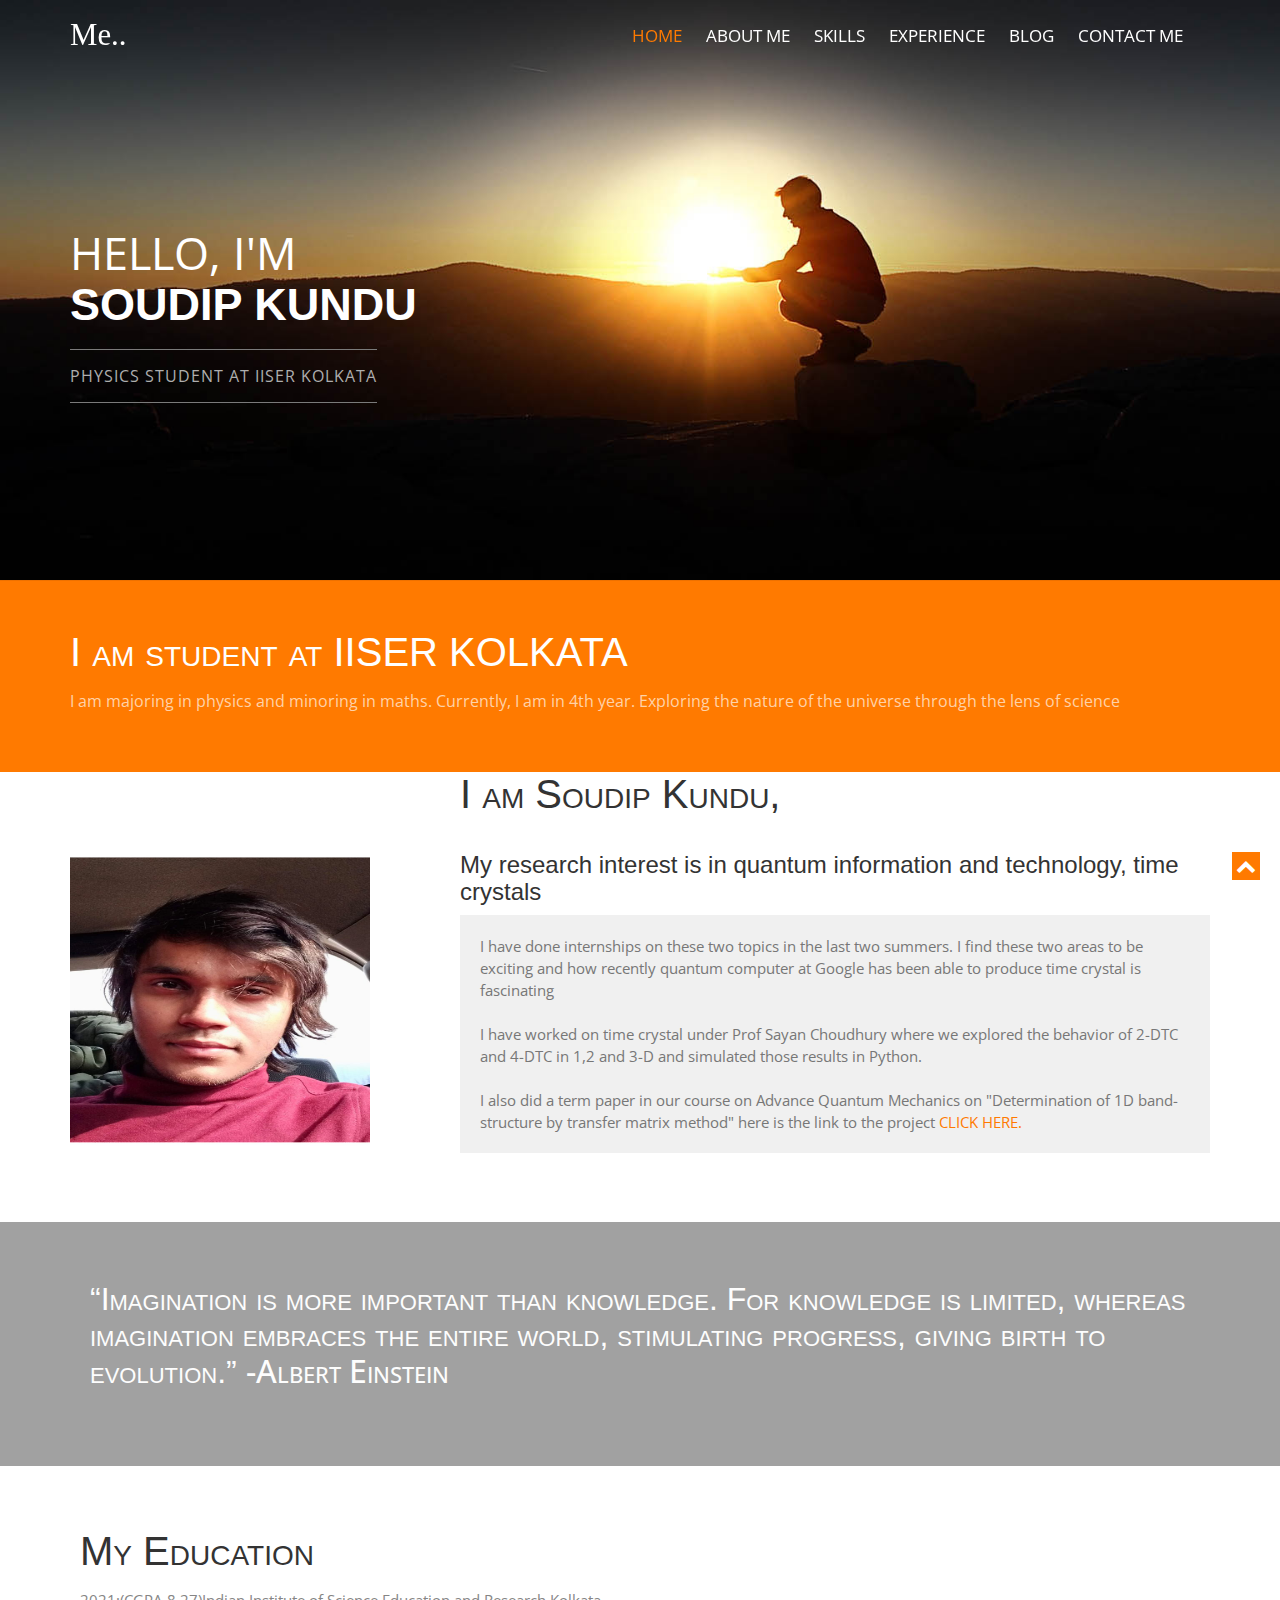
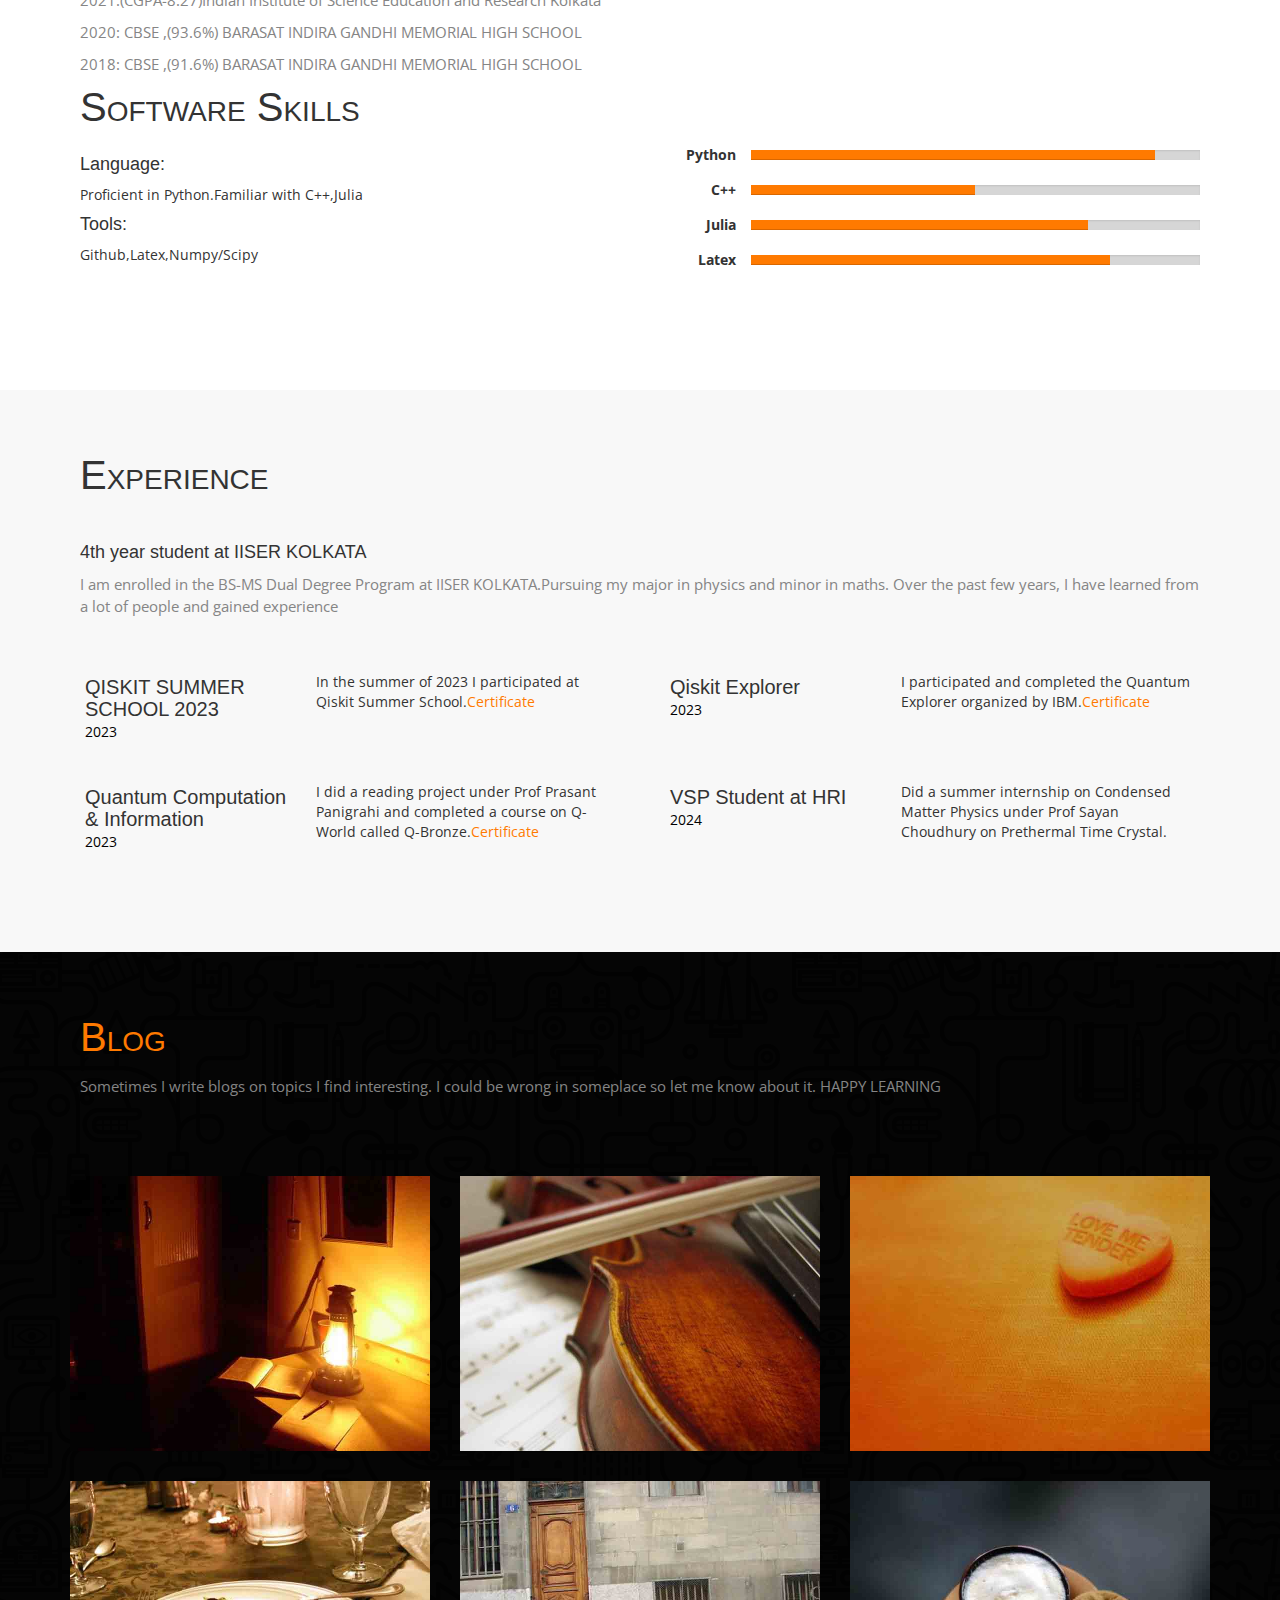
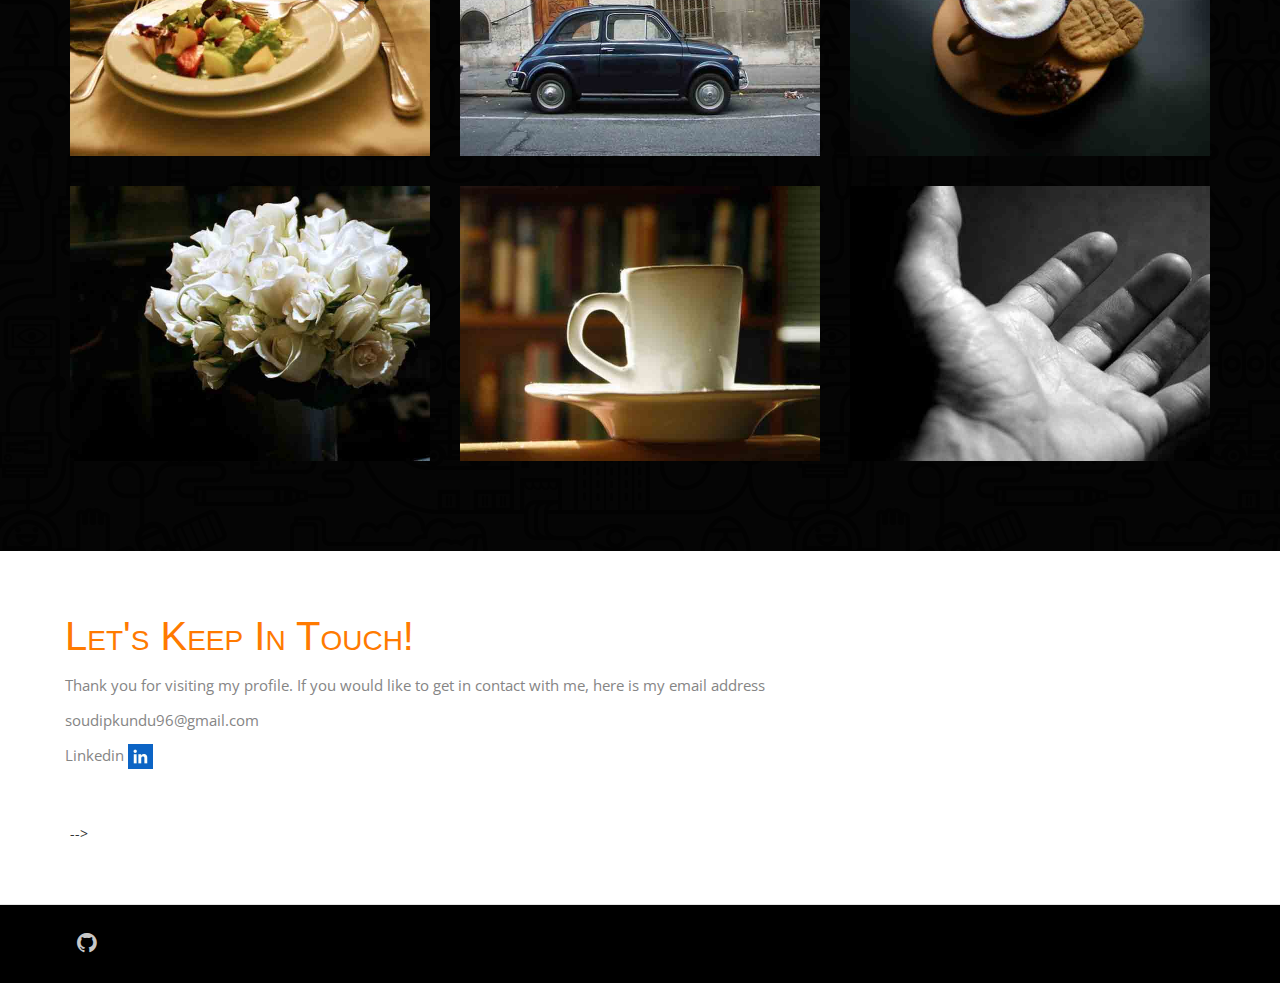
==== commit 75dcf83c: "Update index.html" ====
--- a/index.html
+++ b/index.html
@@ -408,9 +408,9 @@
   <div class="container">
     <div class="row">
       <div class="col-md-6">
-        <div class="social pull-left"> <a href="#"><i class="fa fa-twitter"></i></a> <a href="#"><i class="fa fa-facebook"></i></a> <a href="#"><i class="fa fa-dribbble"></i></a> <a href="#"><i class="fa fa-flickr"></i></a> <a href="#"><i class="fa fa-github"></i></a> </div>
-      </div>
-      <div class="col-md-6"> <span class="pull-right">Copyright 2014 | All Rights Reserved  -- Template by <a href="http://webThemez.com">WebThemez.com</a></span> </div>
+        <div class="social pull-left"><!-- <a href="#"><i class="fa fa-twitter"></i></a> <a href="#"><i class="fa fa-facebook"></i></a> <a href="#"><i class="fa fa-dribbble"></i></a> <a href="#"><i class="fa fa-flickr"></i></a>--> <a href="https://github.com/soudip-kundu"><i class="fa fa-github"></i></a> </div>
+      </div>
+      <!--<div class="col-md-6"> <span class="pull-right">Copyright 2014 | All Rights Reserved  -- Template by <a href="http://webThemez.com">WebThemez.com</a></span> </div>-->
     </div>
     <!-- / .row --> 
   </div>
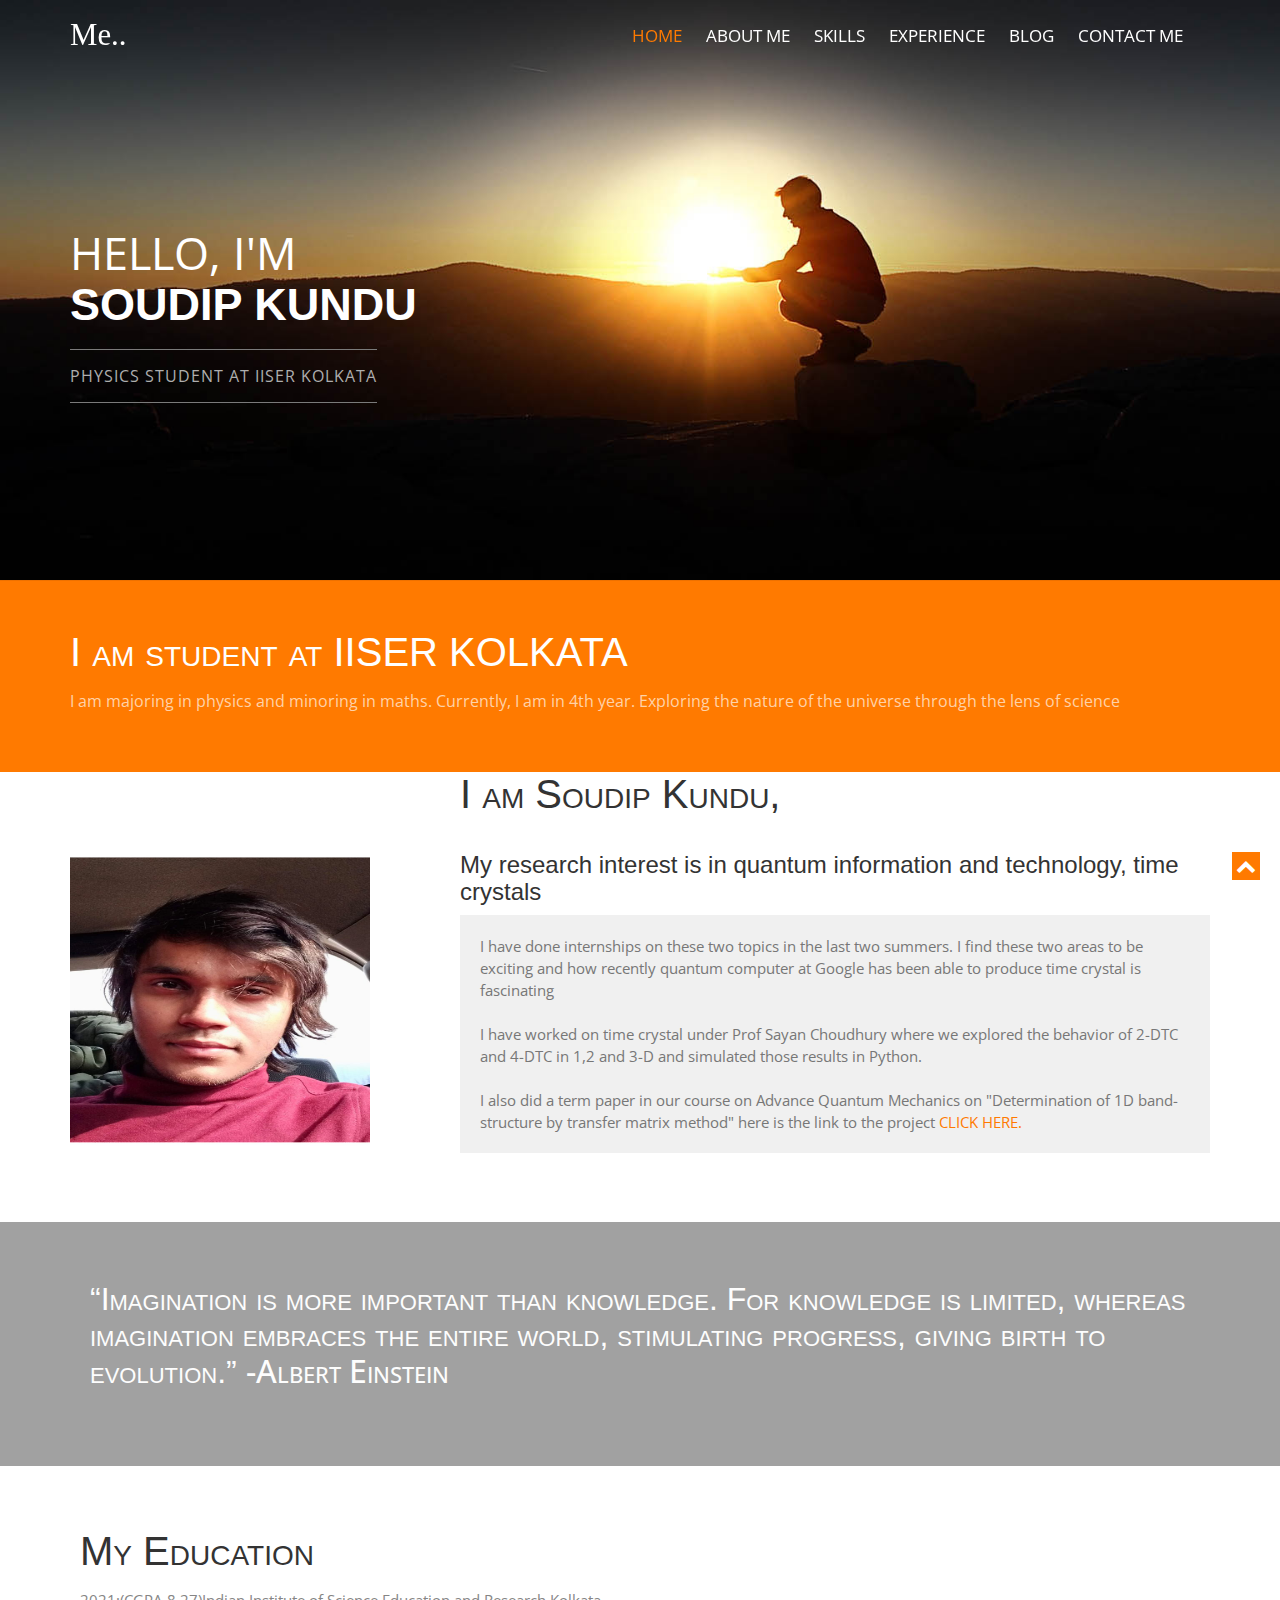
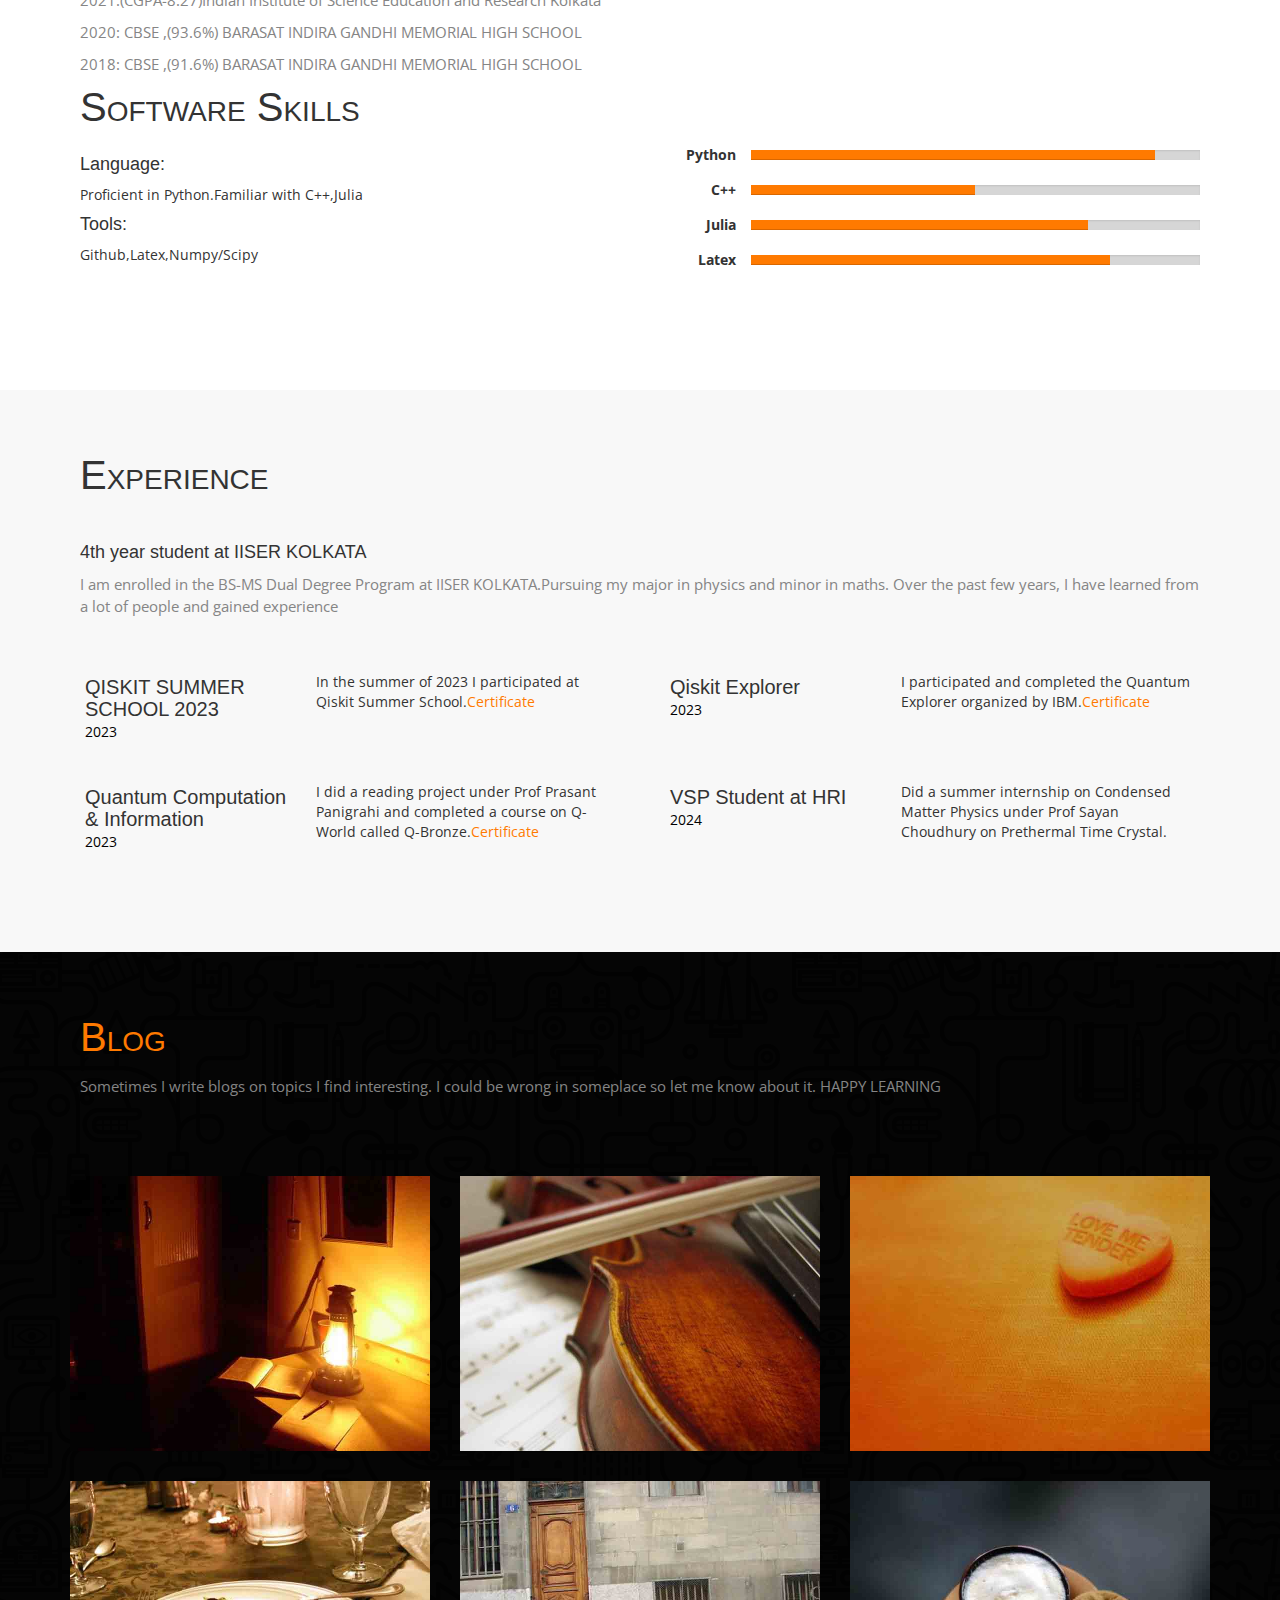
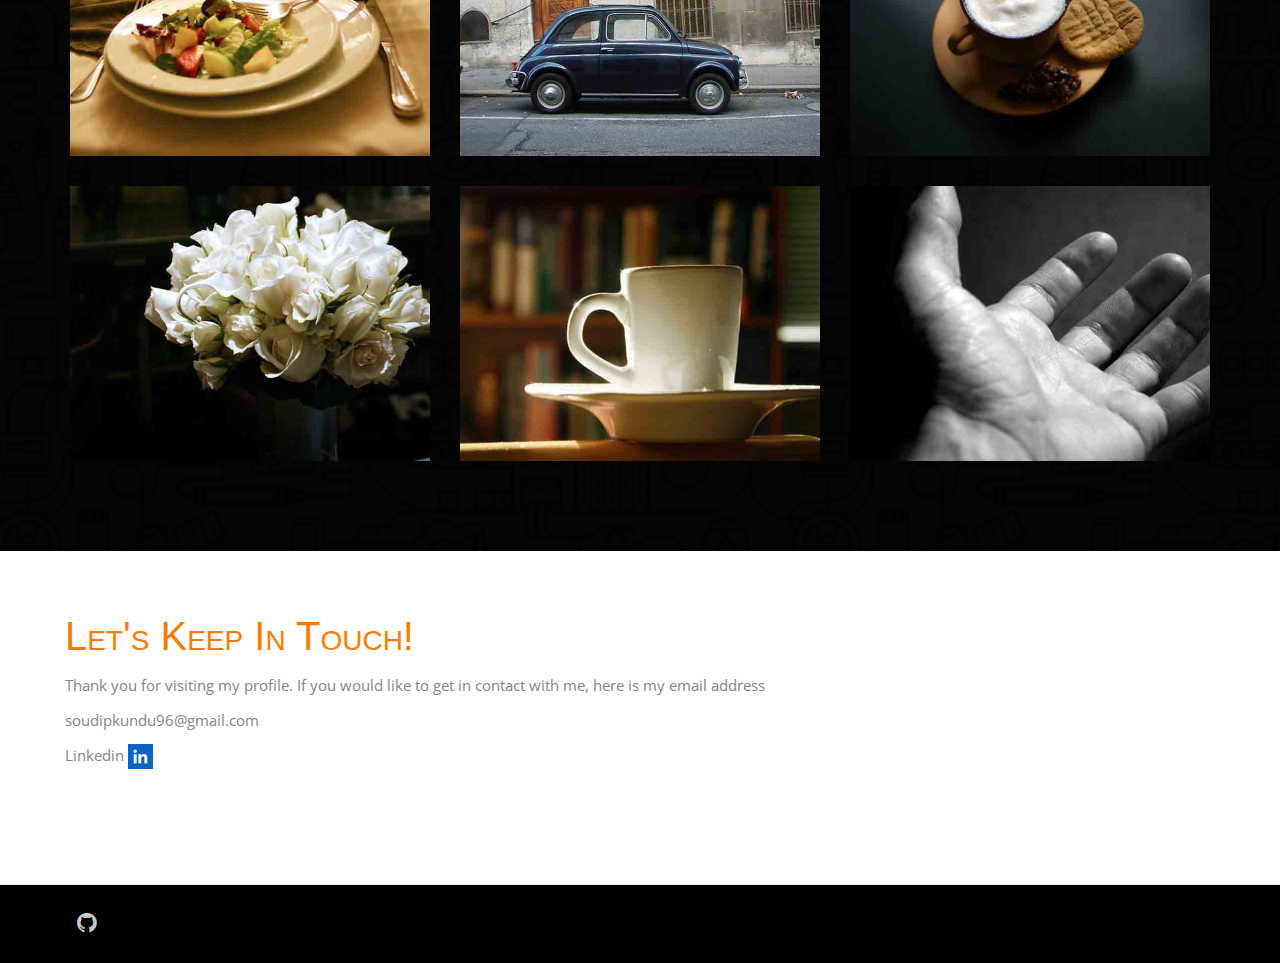
==== commit 8483b7c1: "Update index.html" ====
--- a/index.html
+++ b/index.html
@@ -400,7 +400,7 @@
       </div>
     </div>
   </div>
-  <!--/.container--> -->
+  <!--/.container--> 
 </section>
 
 <!--/.page-section-->
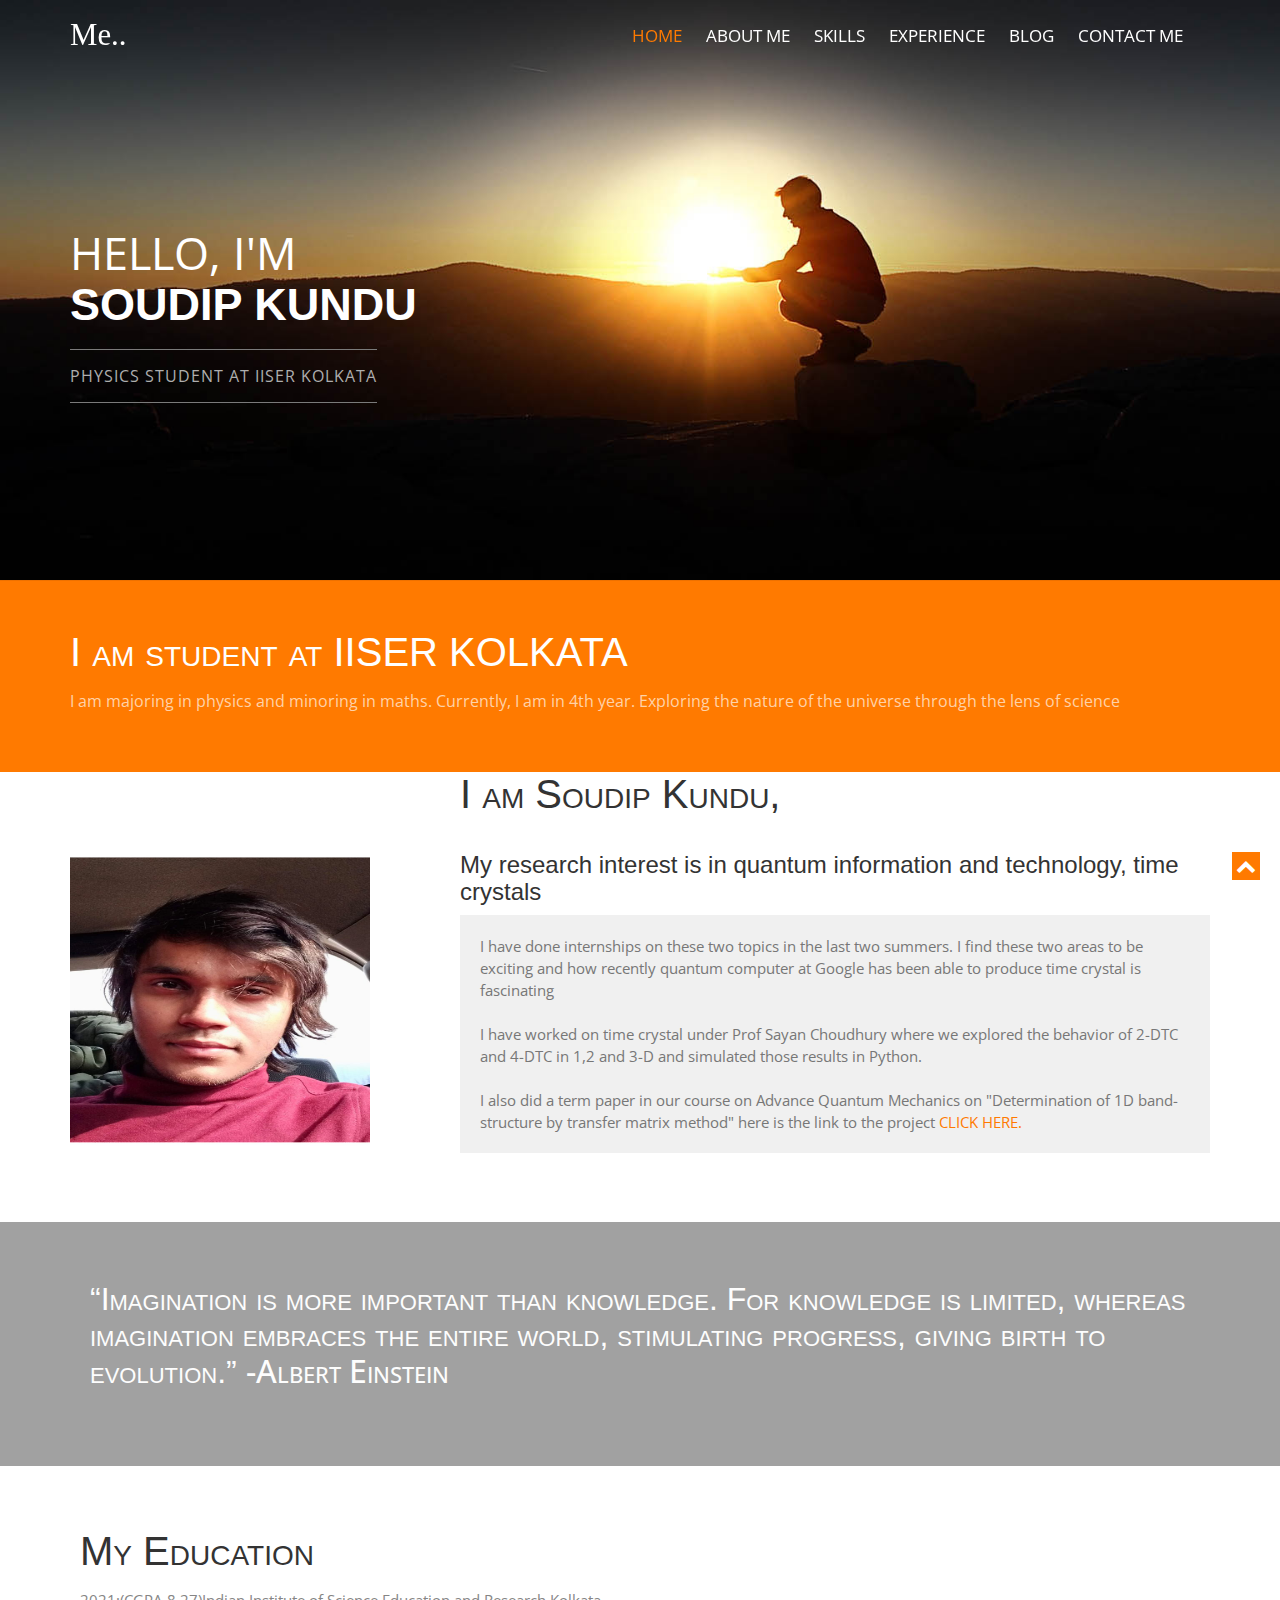
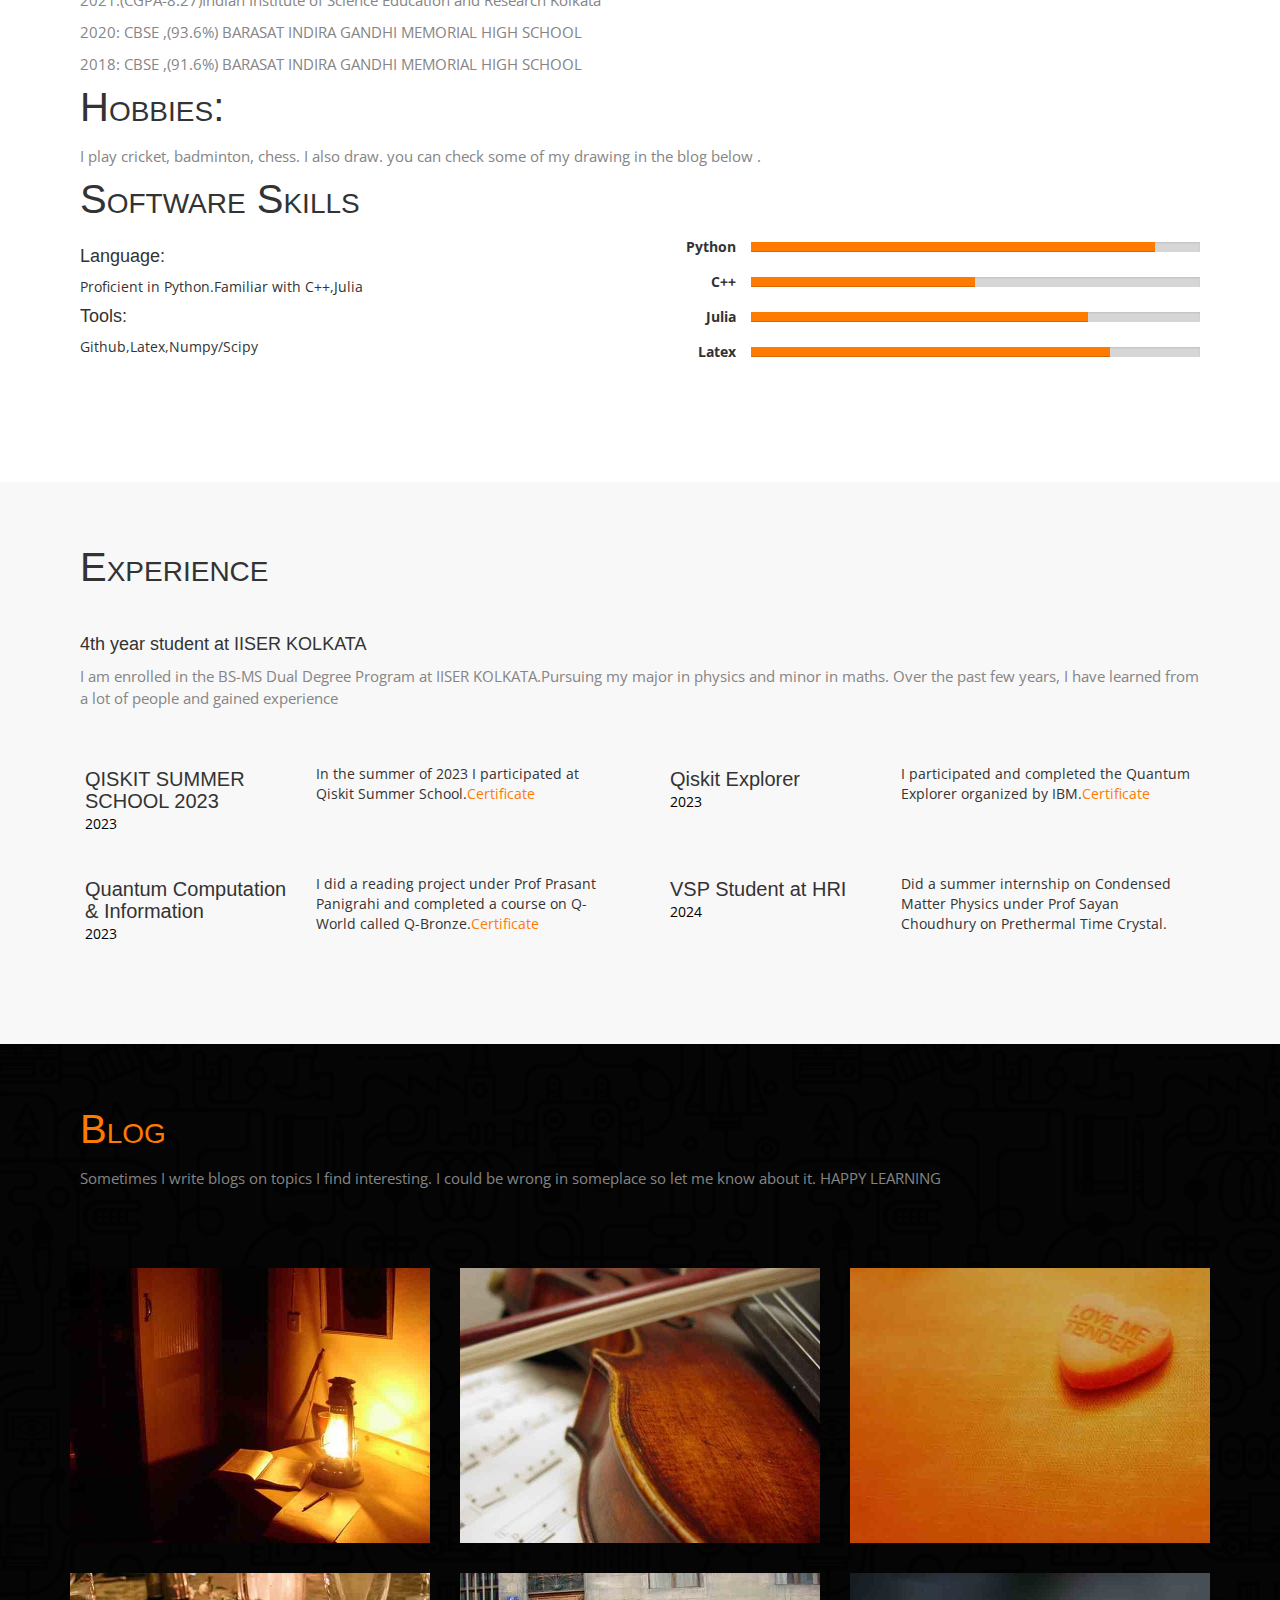
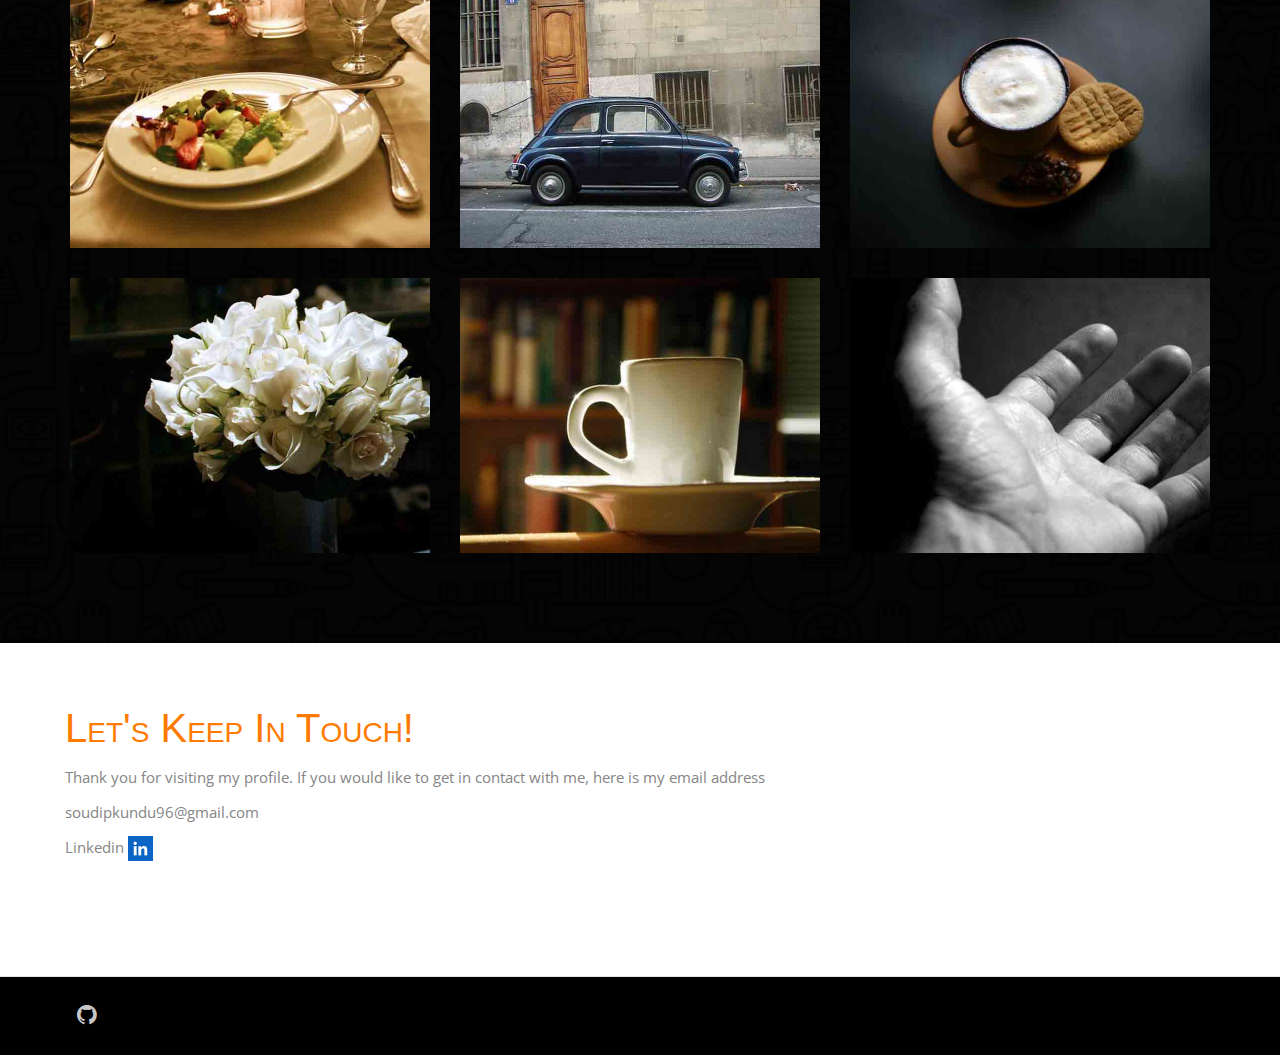
==== commit b6b0f8e0: "Update index.html" ====
--- a/index.html
+++ b/index.html
@@ -118,7 +118,8 @@
 	<p>2021:(CGPA-8.27)Indian Institute of Science Education and Research Kolkata </p>   
        <p>2020: CBSE ,(93.6%) BARASAT INDIRA GANDHI MEMORIAL HIGH SCHOOL </p>    
       <p>2018: CBSE ,(91.6%) BARASAT INDIRA GANDHI MEMORIAL HIGH SCHOOL </p>
-     
+      <h2>Hobbies:</h2>
+	<p>I play cricket, badminton, chess. I also draw. you can check some of my drawing in the blog below .</p>      
 
      <!--<h2>My Skills</h2>
       <p>Lorem ipsum dolor sit amet, consectetur adipiscing elit. SMependisse interdum erat et neque tincidunt volutpat. Cras eget augue id dui variMe pretium. Cras posuere dolor risMe. Pellentesque elementum ultricies quam, sit amet rhoncMe nisl viverra in. Cras imperdiet nisi a euismod molestie. Ut a metMe arcu. Pellentesque feugiat dictum erat. </p>
@@ -277,7 +278,7 @@
               <div class="portfolio-item"> <img src="images/portfolio/img2.jpg" alt="" />
                 <div class="portfolio-desc align-center">
                   <div class="folio-info"> <a href="images/portfolio/img2.jpg" class="fancybox">
-                    <h5>Project Name</h5>
+                    <h5>My drawing</h5>
                     <i class="fa fa-plMe-square-o fa-2x"></i></a> </div>
                 </div>
               </div>
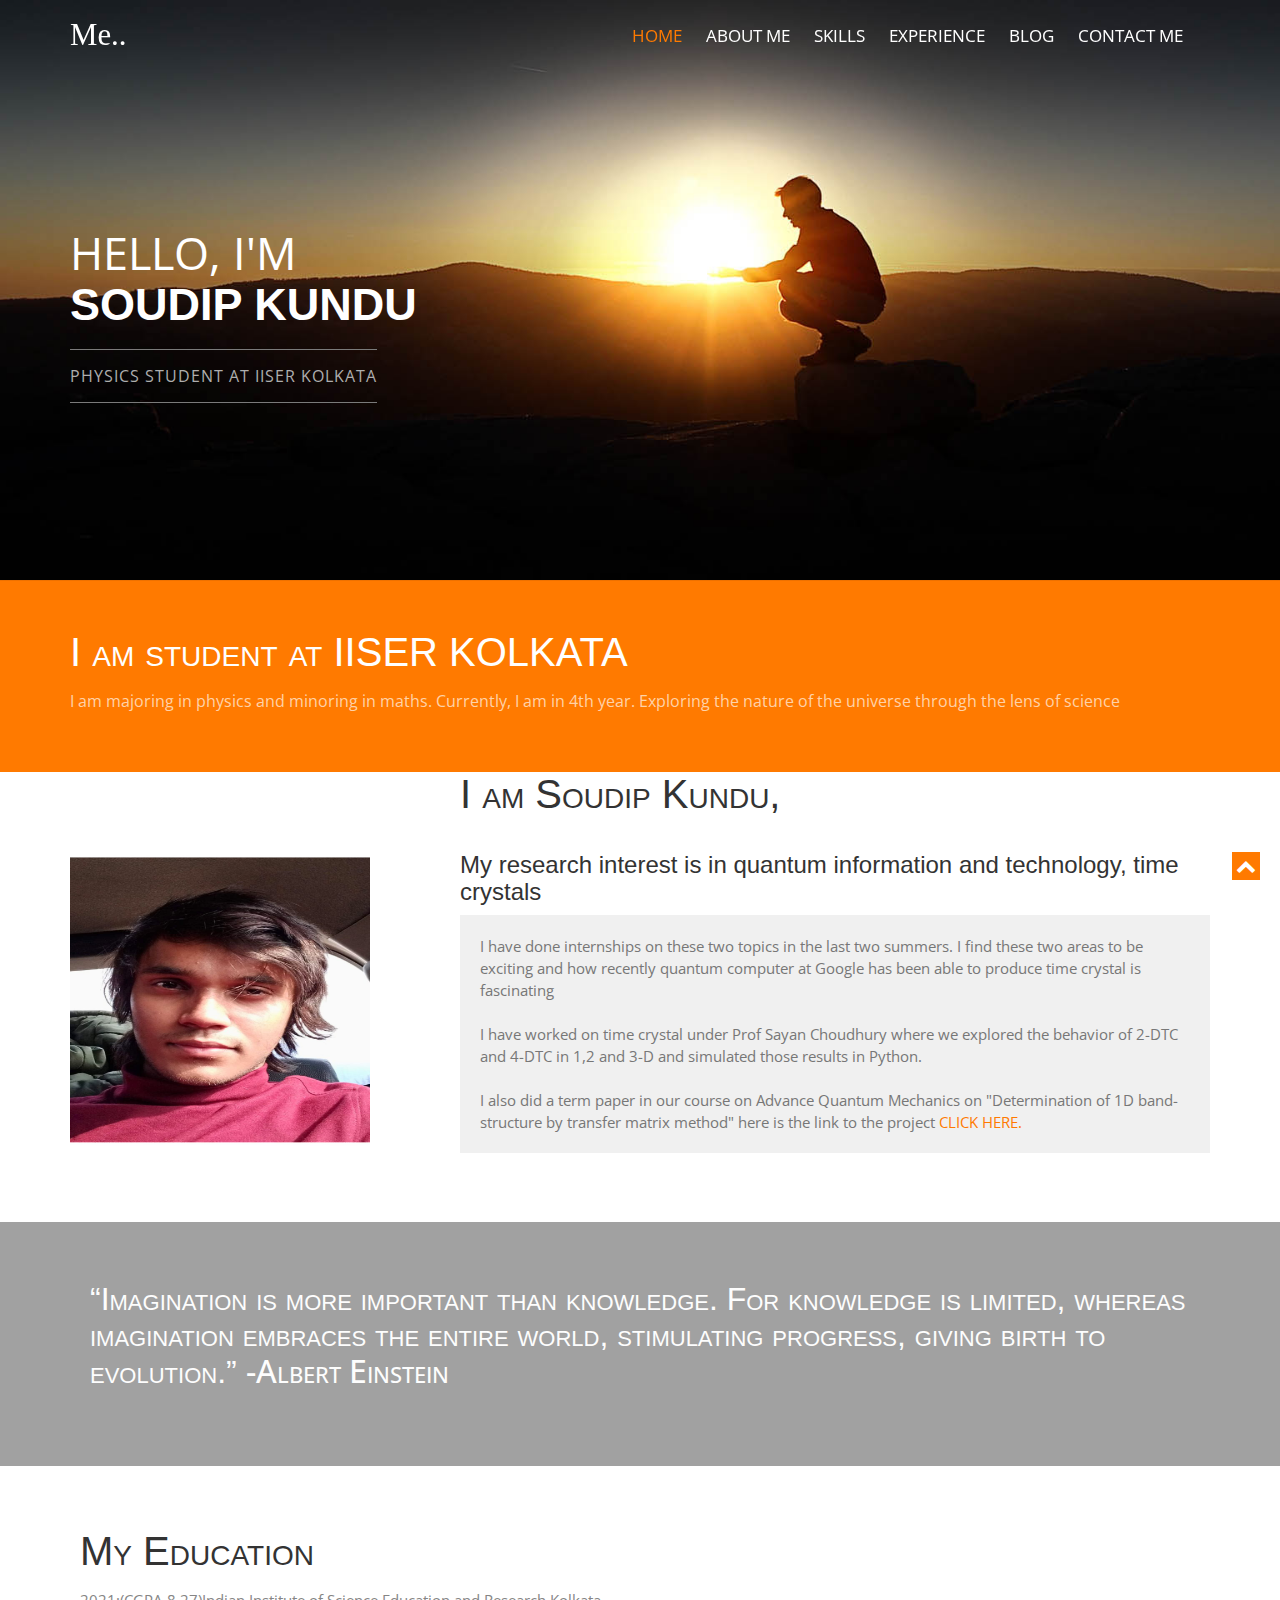
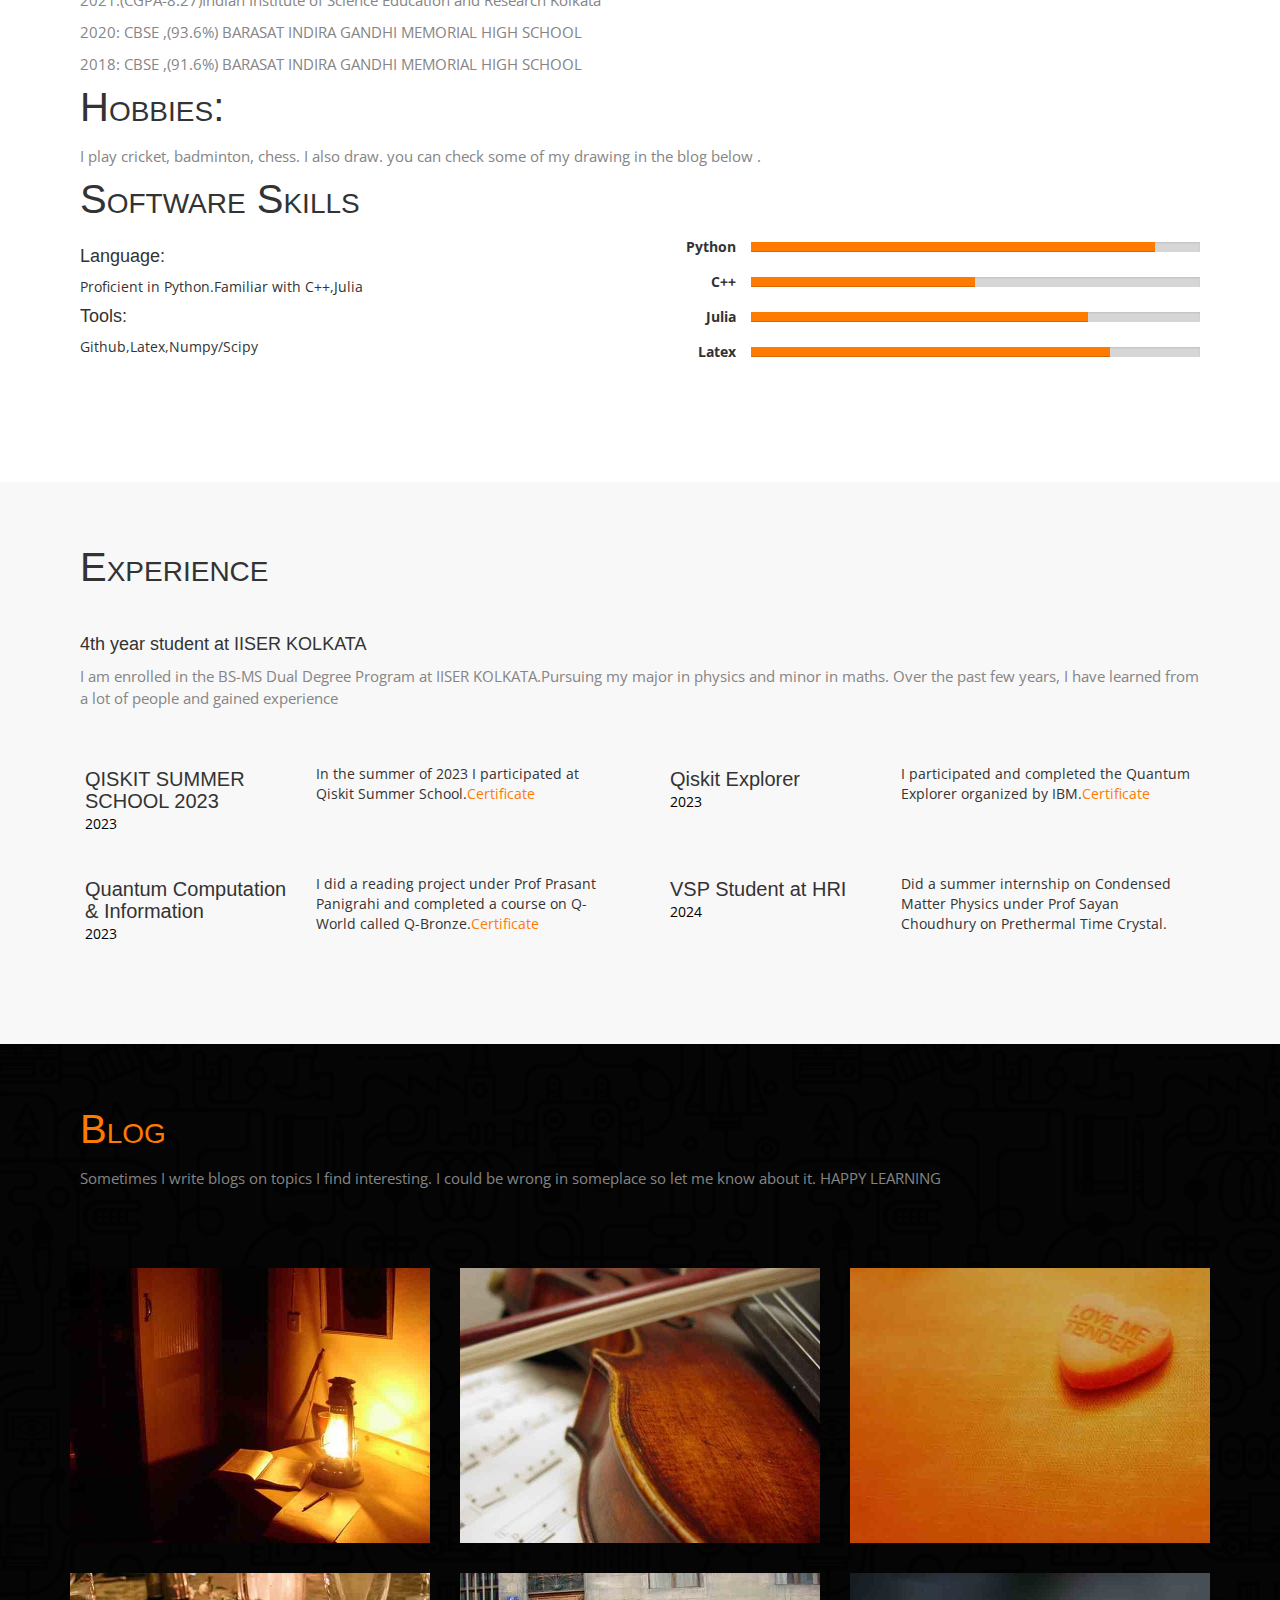
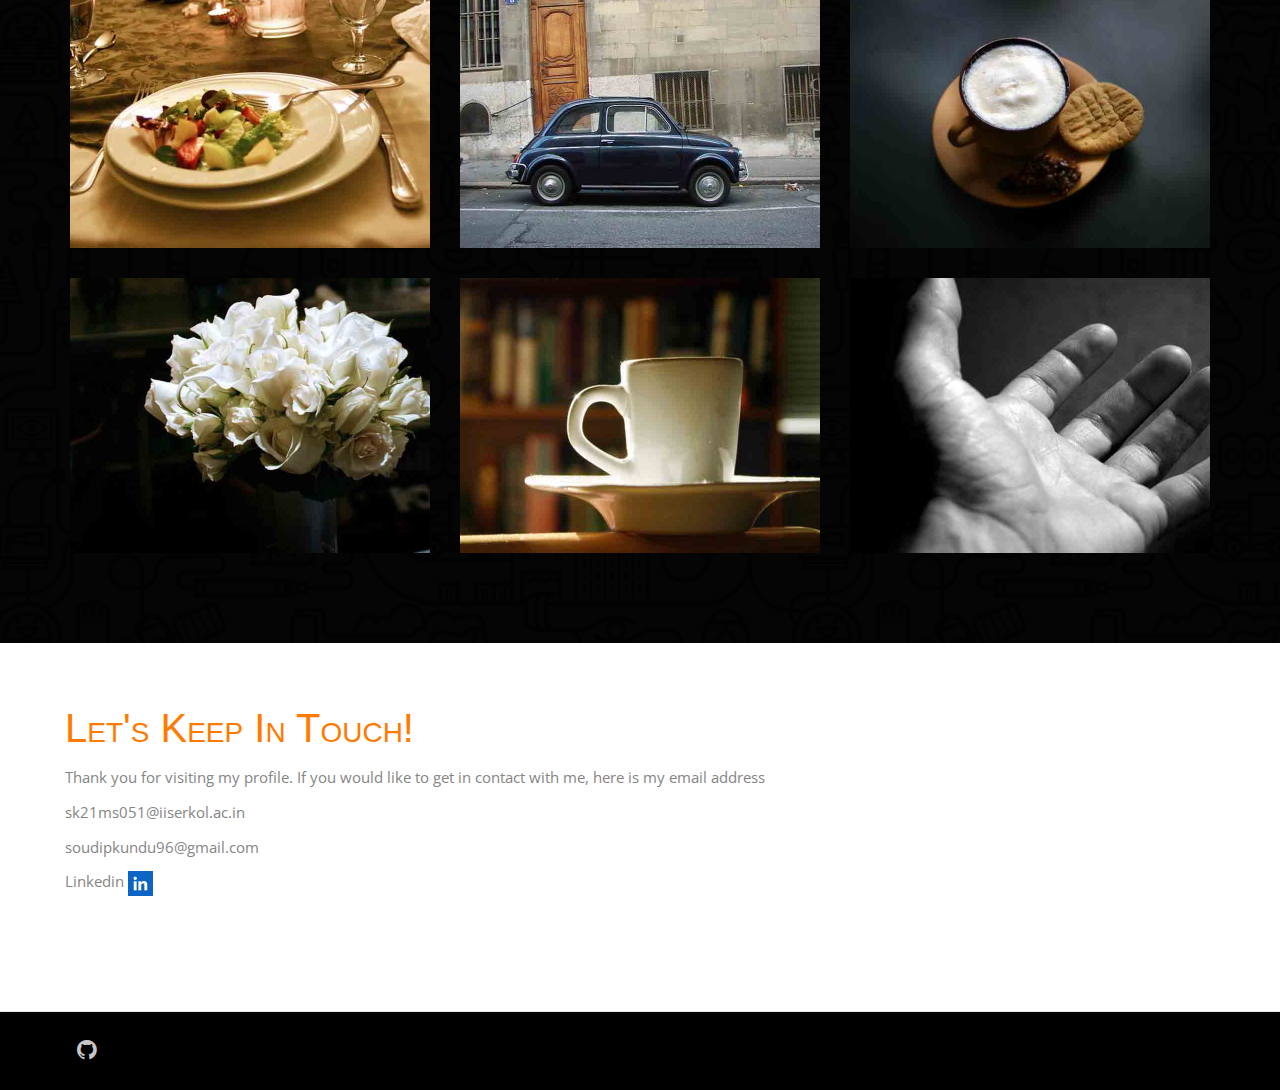
==== commit 0155e051: "Update index.html" ====
--- a/index.html
+++ b/index.html
@@ -156,7 +156,7 @@
       </div>
       <div class="col-sm-6"> <br/>
         <br/>
-        <br/>
+        <br/> 
         <div class="row">
           <div class="col-md-2 skilltitle"><b>Python</b></div>
           <div class="col-md-10">
@@ -277,7 +277,7 @@
             <article class="col-sm-4 isotopeItem photography">
               <div class="portfolio-item"> <img src="images/portfolio/img2.jpg" alt="" />
                 <div class="portfolio-desc align-center">
-                  <div class="folio-info"> <a href="images/portfolio/img2.jpg" class="fancybox">
+                  <div class="folio-info"> <a href="https://github.com/soudip-kundu/soudip-kundu.github.io/tree/main/my%20drawing" class="fancybox">
                     <h5>My drawing</h5>
                     <i class="fa fa-plMe-square-o fa-2x"></i></a> </div>
                 </div>
@@ -361,7 +361,8 @@
         <!-- Heading -->
         <h2>Let's Keep In Touch!</h2>
         <p>Thank you for visiting my profile. If you would like to get in contact with me, here is my email address</p>
-	 <p>soudipkundu96@gmail.com</p> 
+	      <p>sk21ms051@iiserkol.ac.in</p> 
+	      <p>soudipkundu96@gmail.com</p> 
 	  <p>Linkedin <a href="https://www.linkedin.com/in/soudip-kundu-a19b95268?lipi=urn%3Ali%3Apage%3Ad_flagship3_profile_view_base_contact_details%3BC5t4lly%2FSY2JSu1K0vWiCQ%3D%3D"> <img src="images/linkedin.jpg" style="width: 25px; height: 25px;"> </a>  </p>  
       </div>
     </div>
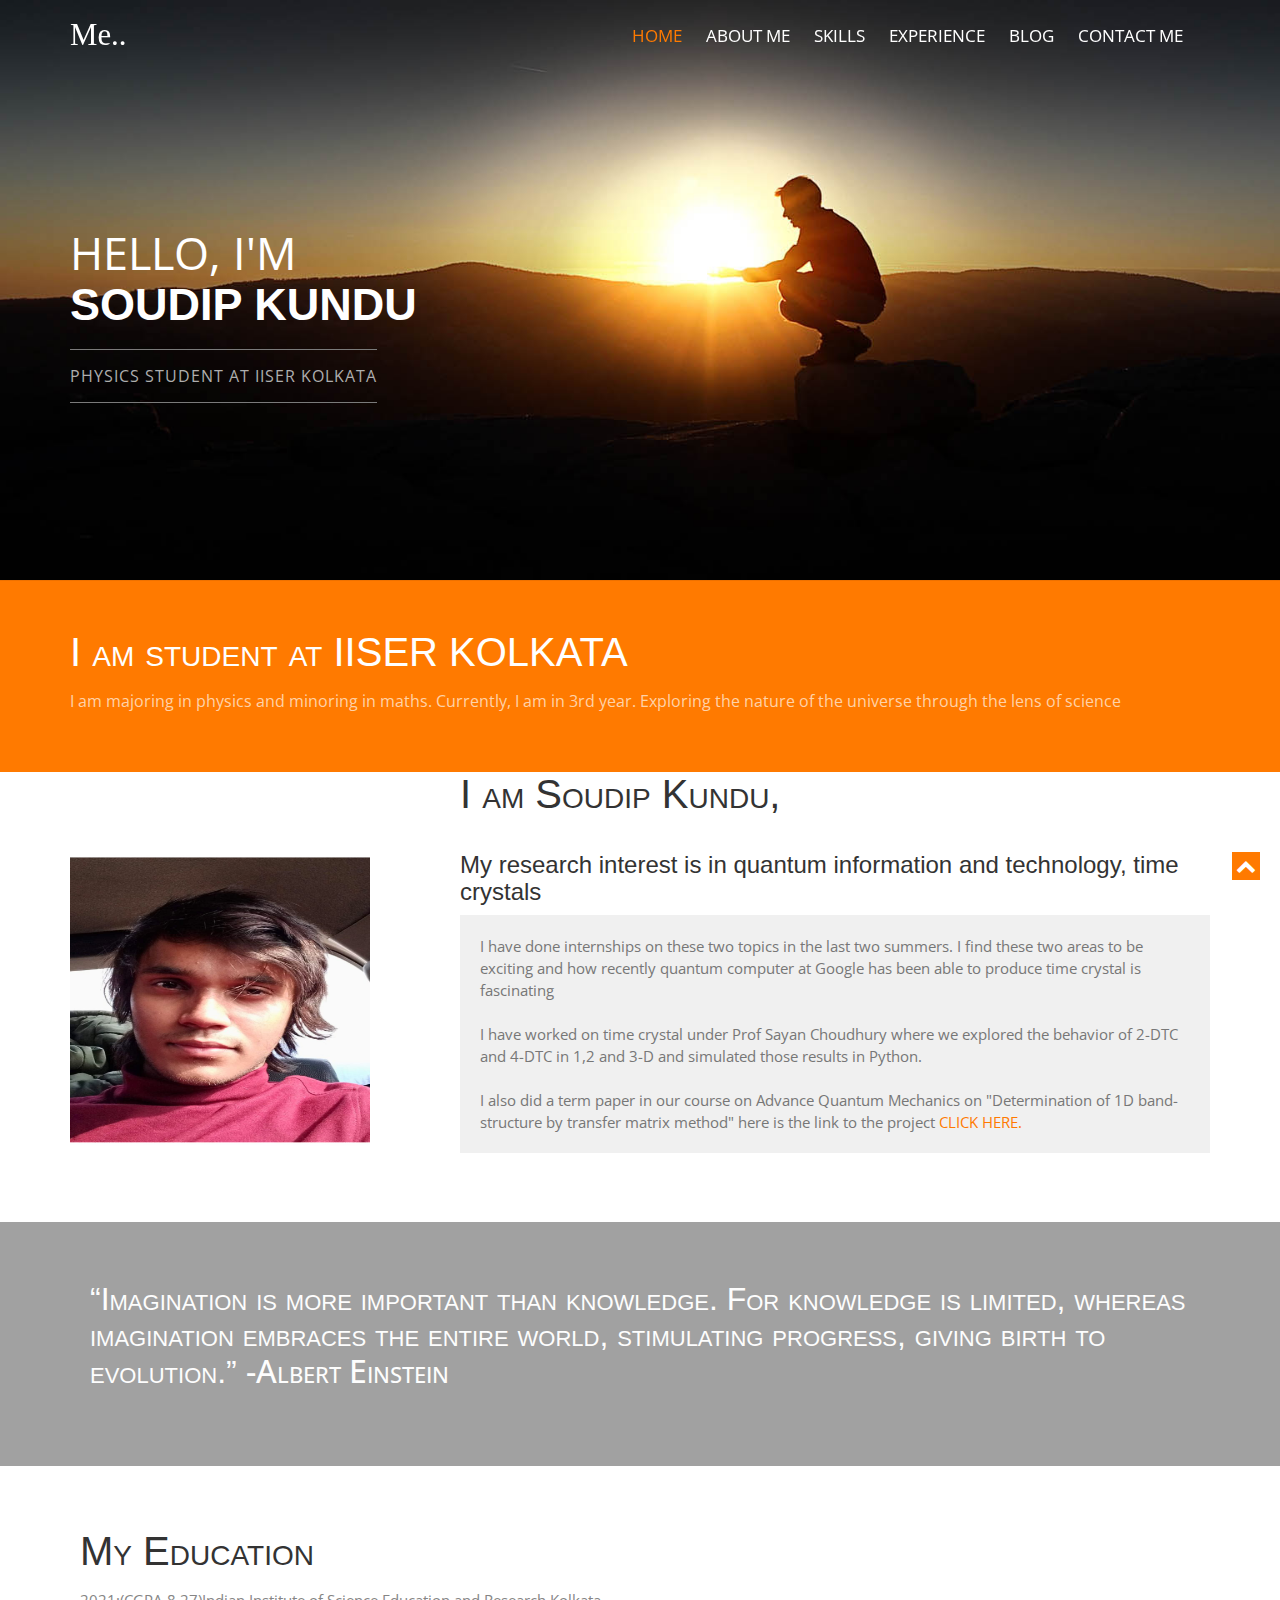
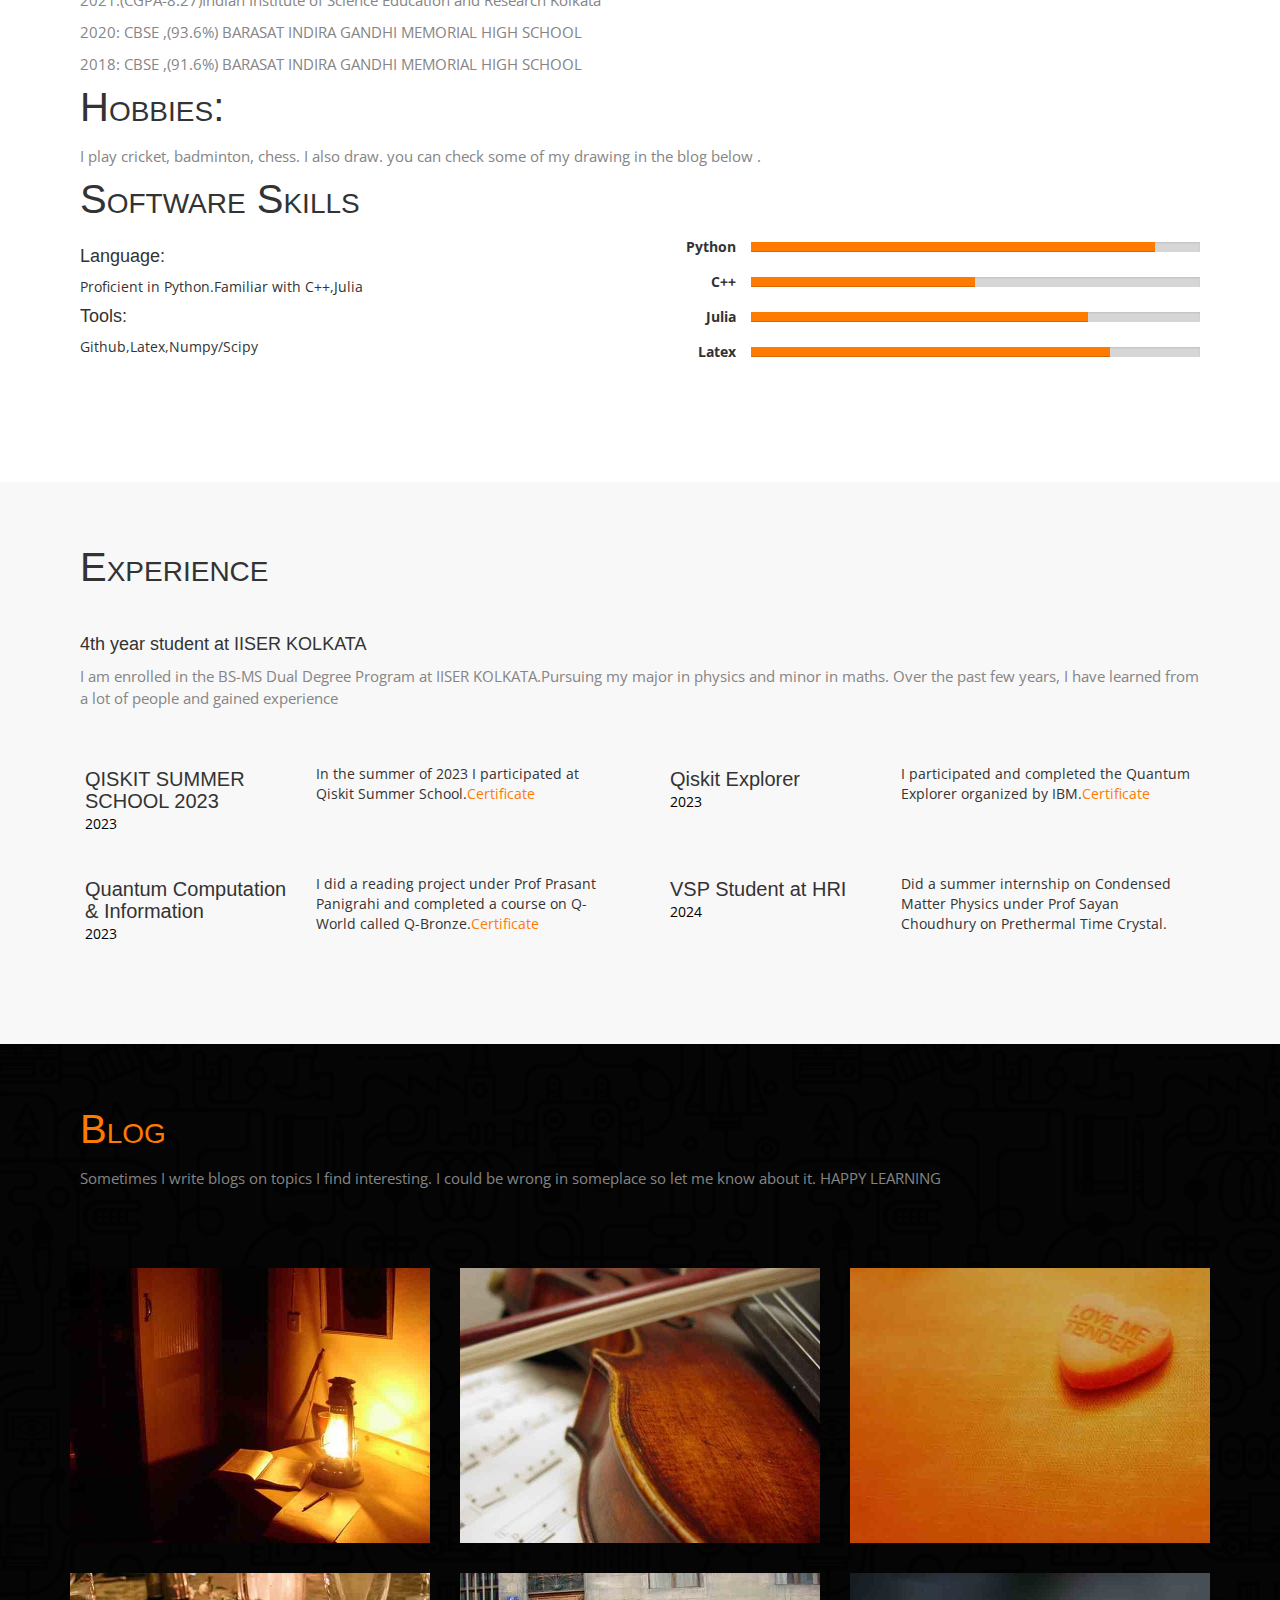
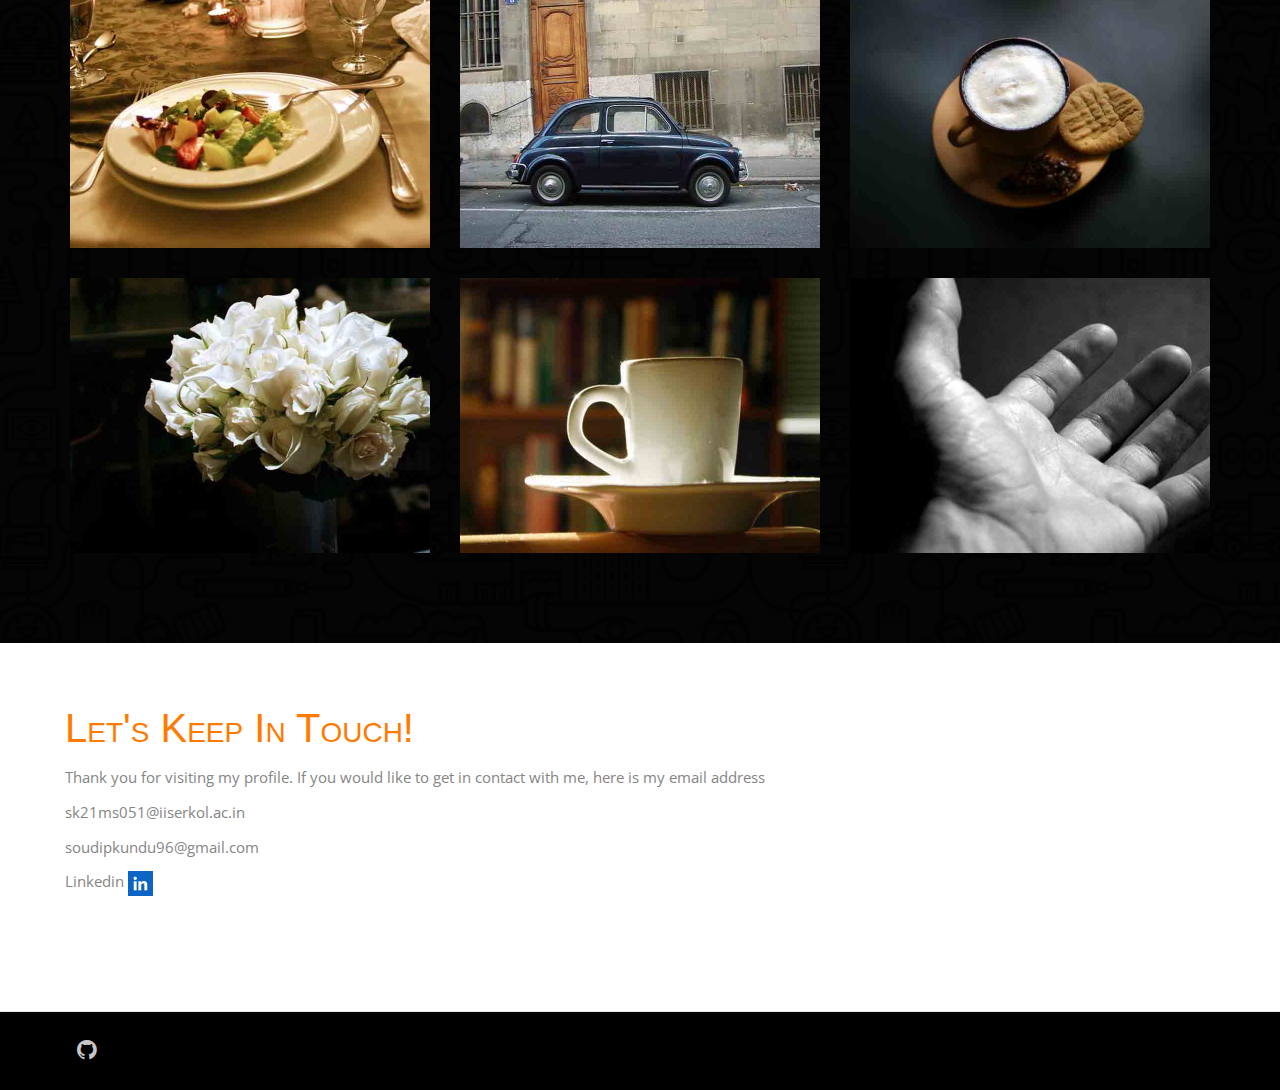
==== commit b2112583: "Update index.html" ====
--- a/index.html
+++ b/index.html
@@ -69,7 +69,7 @@
   <div class="container">
     <div>
       <h1>I am student at IISER KOLKATA</h1>
-      <p>I am majoring in physics and minoring in maths. Currently, I am in 4th year. Exploring the nature of the universe through the lens of science</p>
+      <p>I am majoring in physics and minoring in maths. Currently, I am in 3rd year. Exploring the nature of the universe through the lens of science</p>
     </div>
   </div>
 </section>
